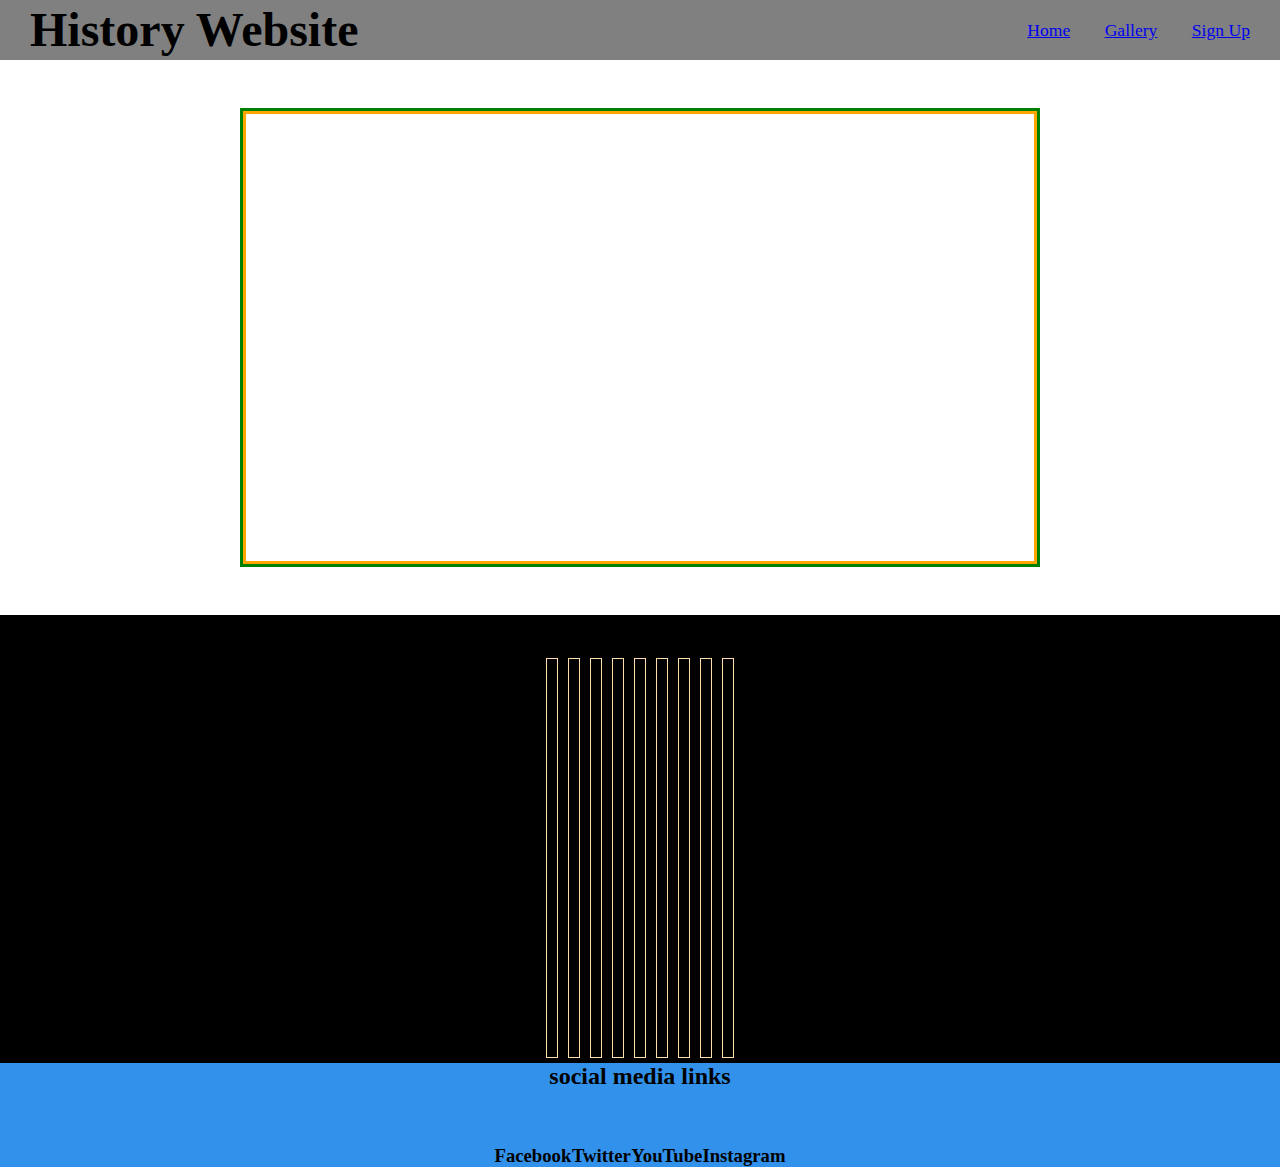
==== gallery.html @ 8246f381 "add form to signup file" ====
<!DOCTYPE html>
<html lang="en">

<head>
    <meta charset="UTF-8">
    <meta http-equiv="X-UA-Compatible" content="IE=edge">
    <meta name="viewport" content="width=device-width, initial-scale=1.0">
    <meta name="description"
        content="History of Mount Rushmore for people interested in historical facts and information">
    <meta name="keywords"
        content="history, mount rushmore, monuments, historical sites, timeline, USA, south dakota, presidents, rapid city">

    <link rel="stylesheet" href="assets/css/style.css">
    <title>History of Mount Rushmore</title>
</head>

<body>
    <header>
        <h1 id="logo">History Website</h1>
        </a>
        </div>
        <div>
            <nav>
                <ul id="menu">
                    <li>
                        <a href="index.html">Home</a>
                    </li>
                    <li>
                        <a href="gallery.html" class="active">Gallery</a>
                    </li>
                    <li>
                        <a href="signup.html">Sign Up</a>
                    </li>
                </ul>
            </nav>
        </div>
    </header>

    <section>

        <div class="video-bg">
            <div class="video">
                <iframe class="player" src="https://www.youtube.com/embed/juhjnealXxY?mute=1"
                    alt="a video with history and scenic views of Mount Rushmore" frameborder="0" allowfullscreen>
                </iframe>
            </div>
        </div>

    </section>
    <section>
        <div class="gallery">
            <img src="assets/images/gallery/george-washington-black-and-white-mount-rushmore.jpg" alt="" srcset="">
            <img src="assets/images/gallery/mount-rushmore-abraham-lincoln.jpg" alt="" srcset="">
            <img src="assets/images/gallery/mount-rushmore-during-daytime.jpg" alt="" srcset="">
            <img src="assets/images/gallery/mount-rushmore-george-washington.jpg" alt="" srcset="">
            <img src="assets/images/gallery/mount-rushmore-morning-light.jpg" alt="" srcset="">
            <img src="assets/images/gallery/Mount-rushmore-under-blue-skye.jpg" alt="" srcset="">
            <img src="assets/images/gallery/Mount-rushmore-with-black-background.jpg" alt="" srcset="">
            <img src="assets/images/gallery/mount-rushmore-with-concrete-stage-infront.jpg" alt="" srcset="">
            <img src="assets/images/gallery/mount-rushmore-zoomed-in.jpg" alt="" srcset="">

        </div>
    </section>



    <footer>
        <div class="socials">
            <h2>social media links</h2>
            <div class="icons">
                <div id="socials-name"><a href="https://facebook.com" target="_blank" rel="noopener"
                        aria-label="Visit our Facebook page (opens in a new tab)"><i
                            class="fa-brands fa-square-facebook"></i></a>
                    <h3>Facebook</h3>
                </div>
                <div id="socials-name"><a href="https://twitter.com" target="_blank" rel="noopener"
                        aria-label="Visit our Twitter page (opens in a new tab)"><i
                            class="fa-brands fa-square-twitter"></i></a>
                    <h3>Twitter</h3>
                </div>
                <div id="socials-name"><a href="https://youtube.com" target="_blank" rel="noopener"
                        aria-label="Visit our YouTube page (opens in a new tab)"><i
                            class="fa-brands fa-square-youtube"></i></a>
                    <h3>YouTube</h3>
                </div>
                <div id="socials-name"><a href="https://instagram.com" target="_blank" rel="noopener"
                        aria-label="Visit our Instagram page (opens in a new tab)"><i
                            class="fa-brands fa-square-instagram"></i></a>
                    <h3>Instagram</h3>
                </div>




            </div>
            <div class="socials-name">

            </div>
        </div>
    </footer>
    <script src="https://kit.fontawesome.com/7980054713.js" crossorigin="anonymous"></script>
</body>

</html>
---- assets/css/style.css ----
@import url('https://fonts.googleapis.com/css2?family=Lato:wght@300&family=Oswald:wght@300&display=swap');

* {
    margin: 0;
    padding: 0;
    box-sizing: border-box;
}

/* logo and menu */

header {
    background-color: grey;
    display: flex;
    flex-direction: row;
    justify-content: space-between;
}

#logo {
    margin-left: 30px;
    font-size: 300%;
}

#menu {
    font-size: 110%;
    list-style-type: none;
}

#menu li {
    display: inline-block;
    padding: auto;
    margin-right: 30px;
}

#logo,
#menu {
    line-height: 60px;
}

/* hero-image and cover text */

.hero-outer {
    height: 80vh;
    width: 100%;
    overflow: hidden;
    position: relative;
}

.hero-image {
    background: url("../images/Mount-rushmore-2.jpg") no-repeat center center;
    height: 80vh;
    width: 100%;
}

.hero-text {
    font-size: 130%;
    text-transform: capitalize;
    letter-spacing: 4px;
    width: 300px;
    height: 100px;
    padding: 0;
    padding-left: 0;
    background-color: rgba(127, 187, 48, 0.7);
    bottom: 3%;
    left: 10%;


    position: absolute;

}

/* timeline */

.timeline {
    width: 100%;
    height: auto;
    background-color: darkkhaki;
    padding: 50px 0;
    display: flex;
    place-items: center;
    flex-direction: column;
}

.timeline .heading {
    font-size: 30px;
    font-weight: 300;
    color: rgb(28, 31, 30);
    position: relative;
    text-transform: capitalize;
    margin-bottom: 60px;
}

/* timeline container */

.container {
    width: 60%;
    height: auto;
    position: relative;
}

.container ul {
    list-style-type: none;
}

.container ul li {
    width: 50%;
    height: auto;
    padding: 15px 30px;
    background-color: darksalmon;
    box-shadow: 1px 1px 25px rgba(0, 0, 0, 0.4);
    border-radius: 10px;
    margin-bottom: 45px;
}

/* TEST timeline with pictures */

.wrapper {
    display: flex;
    flex-wrap: wrap;
    max-width: 90vw;
    margin: 50px auto;
}

.box-area {
    display: flex;
    flex-wrap: nowrap;
    justify-content: center;
    width: 100%;
}

.box-date {
    background-image: linear-gradient(#000, #000);
    background-size: 1%;
    background-position: 50% 0;
    background-repeat: repeat-y;
    order: 2;
    text-align: center;
    color: rgb(133, 25, 25);
    font-size: 20px;
    flex-basis: 100px;
    margin-right: 3%;
    margin-left: 3%;
}

.box-date>span {
    font-size: 1em;
    padding: 10px;
    margin: auto;
    background: dimgray;
    border-radius: 15px;
}

.box-text {
    text-align: center;
    padding: 20px;
    color: #fff;
    order: 3;
    width: 80%;
    padding-left: 10px;
    background: deepskyblue;
    border-radius: 0 0 50px 50px;
    box-shadow: 0 15px 15px rgba(0, 0, 0, 0.5);
    margin-bottom: 3%;
}

.box-right .box-text {
    order: 1;
    padding-right: 10px;
    border-radius: 0 50px 0 50px;
    box-shadow: 0 15px 15px rgba(0, 0, 0, 0.5);
}

.box-right .custom {
    order: 3;
}

.box-text,
.custom {
    width: 40%;
}

.box-image img {
    max-width: 100%;
    border-radius: 0 50px 0 0;
}

.box-text.box-image {
    background: #000;
    border-radius: 0 50px 0 0;
    margin: 0%;
    padding-bottom: 20px;
    padding-top: 20px;
    padding-right: 20px;
}

.box-text.box-image-right {
    background: #000;
    margin: 0%;
    padding-bottom: 20px;
    padding-top: 20px;
    padding-right: 20px;
}

.box-image-right img {
    max-width: 100%;
}

/* Face History */

.face-history {
    width: 100%;
    display: flex;
    background: lightseagreen;
    flex-direction: row;
}

.face-one {
    flex: 1;
    background: lightcoral;
    padding: 30px;
    font-size: 12px;
    margin: 3px;
}

.face-two {
    flex: 1;
    background: lightgoldenrodyellow;
    padding: 30px;
    font-size: 12px;
    margin: 3px;
}

.face-three {
    flex: 1;
    background: lightgreen;
    padding: 30px;
    font-size: 12px;
    margin: 3px;
}

.face-four {
    flex: 1;
    background: lightslategray;
    padding: 30px;
    font-size: 12px;
    margin: 3px;
}

.face-history img {
    width: 100%;
}

/* Video style */

.video-bg {
    width: 100%;
    max-width: 800px;
    margin: 3em auto;
    border: 3px solid green;
}

.video {
    width: 100%;
    max-width: 100%;
    height: 0;
    padding-bottom: 56.25%;
    border: 3px solid orange;
    position: relative;
}

iframe {
    width: 100%;
    height: 100%;
    position: absolute;
    top: 0;
    left: 0;
}




/* Gallery Design */

.gallery>img {
    max-width: 400px;
    height: auto;
    object-fit: contain;
    height: 400px;
    padding: 5px;
    border: 1px solid navajowhite;
    margin: 5px;
}

.gallery {
    display: flex;
    flex-direction: row;
    width: 100%;
    flex-wrap: wrap;
    justify-content: center;
    max-height: auto;
    padding-top: 3%;
    background: black;
}

/* responsive design */



@media screen and (max-width: 950px) {
    header {
        display: flex;
        flex-direction: column;
        text-align: center;
    }

    #menu {
        line-height: 25px;
        margin-left: 30px;
    }

    #logo {
        margin-left: 0px;
    }

    .box-text {
        order: 2;
        width: 80%;
        margin-right: 0%;
    }

    .box-text.text {
        margin-bottom: 3%
    }

    .box-date {
        order: 1;
        margin-right: 0;
        margin-left: 0;
    }

    .box-right {
        order: 2;
    }

    .custom {
        display: none;
    }

    .box-area {
        justify-content: left;
        order: 5;
    }

    .box-text.box-image {
        margin-right: 0px;
    }

    .box-text.box-image-right {
        margin-right: 0px;
    }

    .box-area.box-right.box-text {
        margin-right: 0px;
    }

    .face-history {
        flex-direction: column;
    }
}




/* Navigation bar for index page */

/* footer */

footer {
    background: rgb(50, 145, 235);
}

.socials {
    text-align: center;
    width: 70%;
    margin-left: auto;
    margin-right: auto;
}

.icons i {
    font-size: 300%;
    padding: 30px;
    padding-bottom: 10px;
}

.icons {
    display: flex;
    flex-direction: row;
    justify-content: center;
    width: 100%;
    flex-wrap: wrap;
}


#socials-name {
    display: flex;
    flex-direction: column;
    justify-content: center;
}

/* sign-up page */

.form-section {
    background: url("../images/where-to-next.jpg");
    background-size: cover;
    background-position: center;
    height: 900px;
}
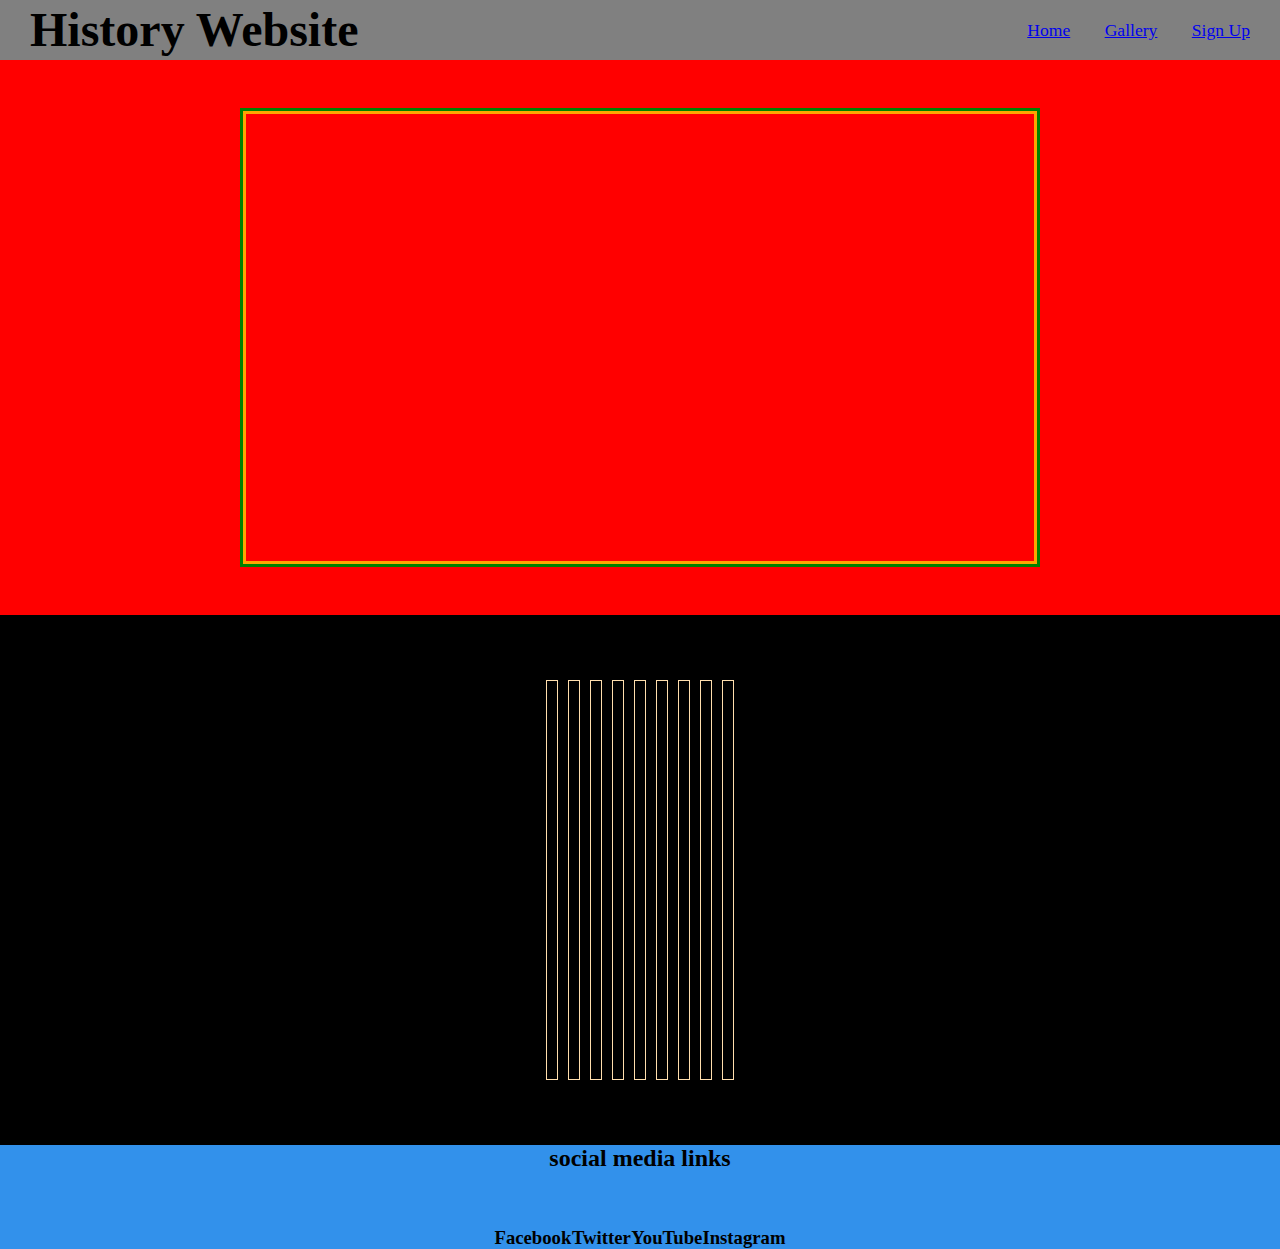
==== commit 00bfb28b: "updated structure for video on gallery page" ====
--- a/gallery.html
+++ b/gallery.html
@@ -36,7 +36,7 @@
         </div>
     </header>
 
-    <section>
+    <section class="full-bg">
 
         <div class="video-bg">
             <div class="video">
--- a/assets/css/style.css
+++ b/assets/css/style.css
@@ -62,10 +62,7 @@
     background-color: rgba(127, 187, 48, 0.7);
     bottom: 3%;
     left: 10%;
-
-
     position: absolute;
-
 }
 
 /* timeline */
@@ -250,6 +247,18 @@
 }
 
 /* Video style */
+/* background: red
+    display: flex
+    justify-content: center; */
+
+    /* or just background red and padding 1% */
+    
+
+.full-bg {
+    background: red;
+    display: flex;
+    justify-content: center;
+}
 
 .video-bg {
     width: 100%;
@@ -293,12 +302,10 @@
 .gallery {
     display: flex;
     flex-direction: row;
-    width: 100%;
     flex-wrap: wrap;
     justify-content: center;
-    max-height: auto;
-    padding-top: 3%;
     background: black;
+    padding: 60px;
 }
 
 /* responsive design */
@@ -409,8 +416,35 @@
 /* sign-up page */
 
 .form-section {
-    background: url("../images/where-to-next.jpg");
-    background-size: cover;
-    background-position: center;
-    height: 900px;
+    background-color: bisque;
+    height: 70vh;
+    width: 100%;
+    display: flex;
+    justify-content: center;
+    align-content: center;
+    
+}
+
+.signup-form {
+    
+    color: #fff;
+    background-color: rgba(255, 160, 122, 0.6);
+    padding: 30px;
+    display:flex;
+    flex-direction: column;
+    justify-content: center;
+    margin: 3rem;
+
+}
+
+.text-input {
+    margin-bottom: 10px;
+    display: flex;
+    flex-direction: column;
+}
+
+
+
+form div {
+    margin: 30px;
 }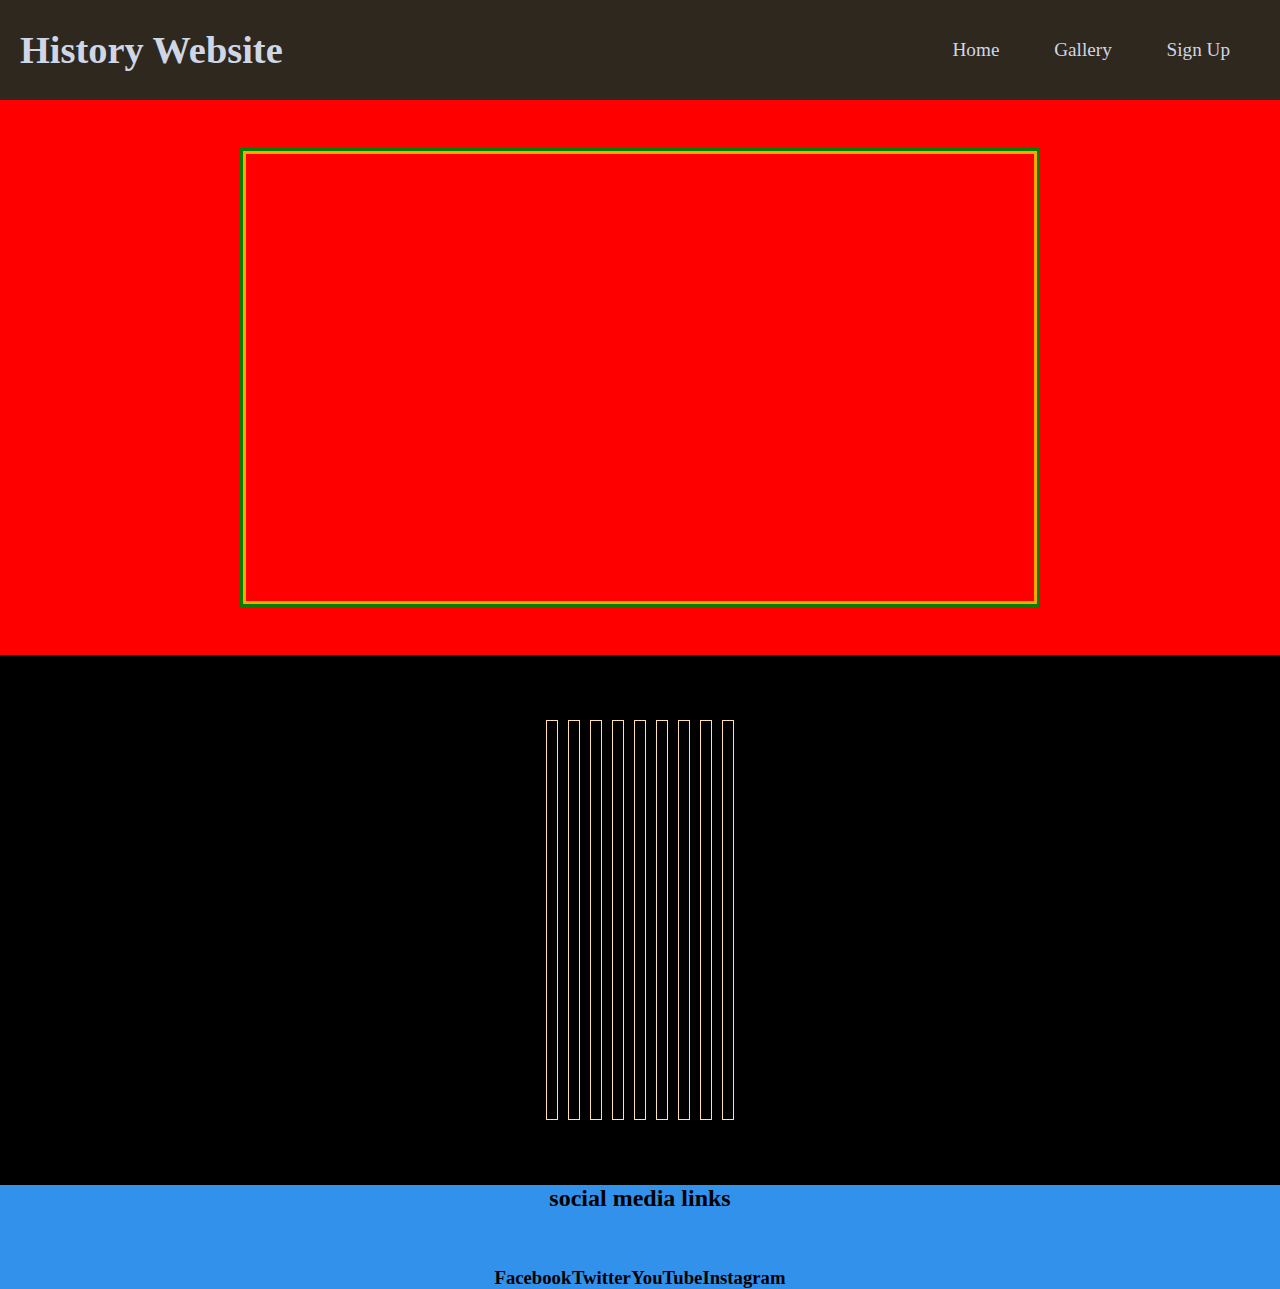
==== commit 1193b3d1: "updated header on all files" ====
--- a/gallery.html
+++ b/gallery.html
@@ -16,8 +16,10 @@
 
 <body>
     <header>
-        <h1 id="logo">History Website</h1>
-        </a>
+        <div>
+
+            <h1 id="logo">History Website</h1>
+
         </div>
         <div>
             <nav>
--- a/assets/css/style.css
+++ b/assets/css/style.css
@@ -9,19 +9,19 @@
 /* logo and menu */
 
 header {
-    background-color: grey;
+    background-color: rgb(47,40,30);
     display: flex;
     flex-direction: row;
     justify-content: space-between;
+    align-items: center;
 }
 
 #logo {
-    margin-left: 30px;
-    font-size: 300%;
+    padding: 10px;
+    color: rgb(207,214,229);
 }
 
 #menu {
-    font-size: 110%;
     list-style-type: none;
 }
 
@@ -34,6 +34,23 @@
 #logo,
 #menu {
     line-height: 60px;
+}
+
+nav a {
+    text-decoration: none;
+    color: rgb(207,214,229);
+    padding: 10px;
+}
+
+nav a:hover {
+    background-color: rgb(207,214,229);
+    color: rgb(47,40,30);
+    padding: 10px;
+}
+
+header div {
+    font-size: 1.2em;
+    margin: 10px;
 }
 
 /* hero-image and cover text */
@@ -204,42 +221,20 @@
 /* Face History */
 
 .face-history {
-    width: 100%;
     display: flex;
     background: lightseagreen;
     flex-direction: row;
-}
-
-.face-one {
-    flex: 1;
-    background: lightcoral;
-    padding: 30px;
-    font-size: 12px;
-    margin: 3px;
-}
-
-.face-two {
-    flex: 1;
-    background: lightgoldenrodyellow;
-    padding: 30px;
-    font-size: 12px;
-    margin: 3px;
-}
-
-.face-three {
-    flex: 1;
-    background: lightgreen;
-    padding: 30px;
-    font-size: 12px;
-    margin: 3px;
-}
-
-.face-four {
+    flex-wrap: wrap;
+}
+
+.faces {
     flex: 1;
     background: lightslategray;
     padding: 30px;
     font-size: 12px;
-    margin: 3px;
+    margin: 30px;
+    margin: 10px;
+    border: 5px solid;
 }
 
 .face-history img {
@@ -247,12 +242,6 @@
 }
 
 /* Video style */
-/* background: red
-    display: flex
-    justify-content: center; */
-
-    /* or just background red and padding 1% */
-    
 
 .full-bg {
     background: red;
@@ -312,6 +301,173 @@
 
 
 
+
+
+
+
+
+/* Navigation bar for index page */
+
+/* footer */
+
+footer {
+    background: rgb(50, 145, 235);
+}
+
+.socials {
+    text-align: center;
+    width: 70%;
+    margin-left: auto;
+    margin-right: auto;
+}
+
+.icons i {
+    font-size: 300%;
+    padding: 30px;
+    padding-bottom: 10px;
+}
+
+.icons {
+    display: flex;
+    flex-direction: row;
+    justify-content: center;
+    width: 100%;
+    flex-wrap: wrap;
+}
+
+
+#socials-name {
+    display: flex;
+    flex-direction: column;
+    justify-content: center;
+}
+
+/* sign-up page */
+
+#signup-page, #thank-you-page {
+    height: auto;
+    background: burlywood;
+    display: flex;
+    justify-content: center;
+    align-items: center;
+    /*overflow: scroll; */
+}
+.signup-form, .thank-you {
+    background-color: lightgrey;
+    flex: 1;
+    max-width: 600px;
+    border-radius: 10px;
+    border: 1px solid rgb(77, 26, 26);
+    margin-top: 50px;
+    margin-bottom: 50px;
+}
+
+.signup-heading, .thank-heading{
+    padding: 15px 0;
+    border-bottom: 1px solid #d41212;
+    
+}
+
+.signup-heading h2, .thank-heading h2 {
+    font-size: 28px;
+    text-align: center;
+    color: rgb(37, 30, 105);
+}
+
+.row {
+    display: flex;
+    flex-direction: row;
+}
+
+.user-input {
+    flex: 1;
+    display: flex;
+    flex-direction: column;
+    margin: 10px 5px;
+}
+
+label {
+    color: #475e58;
+    font-size: 17px;
+    font-weight: 500;
+}
+
+.user-input input {
+    font-size: 18px;
+    height: 34px;
+    padding-left: 10px;
+    padding-right: 10px;
+    color: #666;
+    border: 1px solid #d6d6d6;
+    border-radius: 4px;
+    background: white;
+    outline: none;
+}
+
+.form-body {
+    background: white;
+    padding: 5px 10px;
+}
+
+.radio-group {
+    display: flex;
+    justify-content: space-around;
+    margin-top: 10px;
+}
+
+.radio-group input {
+    height: auto;
+    margin-right: 3px;
+    cursor: pointer;
+}
+
+.radio-group label {
+    color: #666;
+    cursor: pointer;
+}
+
+label.tour {
+    text-decoration: underline;
+    display: flex;
+    justify-content: center;
+    font-size: 24px;
+    padding-top: 10px;
+}
+
+.form-footer {
+    display: flex;
+    justify-content: center;
+    background-color: lightgrey;
+    border-top: 1px solid #d41212;
+    border-radius: 0px 0px 10px 10px;
+}
+
+.btn {
+    padding: 10px 20px;
+    background-color: #1bba93;
+    font-size: 17px;
+    border: none;
+    border-radius: 10px;
+    color: #bcf5e7;
+    cursor: pointer;
+    margin: 10px;
+    width: 100%;
+}
+
+.thank-you-text {
+    display: flex;
+    justify-content: center;
+}
+
+
+
+.thank-you {
+    display: flex;
+    flex-direction: column;
+}
+
+
+
 @media screen and (max-width: 950px) {
     header {
         display: flex;
@@ -372,79 +528,21 @@
     .face-history {
         flex-direction: column;
     }
-}
-
-
-
-
-/* Navigation bar for index page */
-
-/* footer */
-
-footer {
-    background: rgb(50, 145, 235);
-}
-
-.socials {
-    text-align: center;
-    width: 70%;
-    margin-left: auto;
-    margin-right: auto;
-}
-
-.icons i {
-    font-size: 300%;
+    .row {
+        flex-direction: column;
+    }
+    .radio-group {
+        flex-direction: column;
+        align-items: center;
+    }
+    .faces {
+        flex: 1;
+    background: lightslategray;
     padding: 30px;
-    padding-bottom: 10px;
-}
-
-.icons {
-    display: flex;
-    flex-direction: row;
-    justify-content: center;
-    width: 100%;
-    flex-wrap: wrap;
-}
-
-
-#socials-name {
-    display: flex;
-    flex-direction: column;
-    justify-content: center;
-}
-
-/* sign-up page */
-
-.form-section {
-    background-color: bisque;
-    height: 70vh;
-    width: 100%;
-    display: flex;
-    justify-content: center;
-    align-content: center;
-    
-}
-
-.signup-form {
-    
-    color: #fff;
-    background-color: rgba(255, 160, 122, 0.6);
-    padding: 30px;
-    display:flex;
-    flex-direction: column;
-    justify-content: center;
-    margin: 3rem;
-
-}
-
-.text-input {
-    margin-bottom: 10px;
-    display: flex;
-    flex-direction: column;
-}
-
-
-
-form div {
+    font-size: 12px;
     margin: 30px;
+    margin-right: 10%;
+    margin-left: 10%;
+    border: 5px solid;
+    }
 }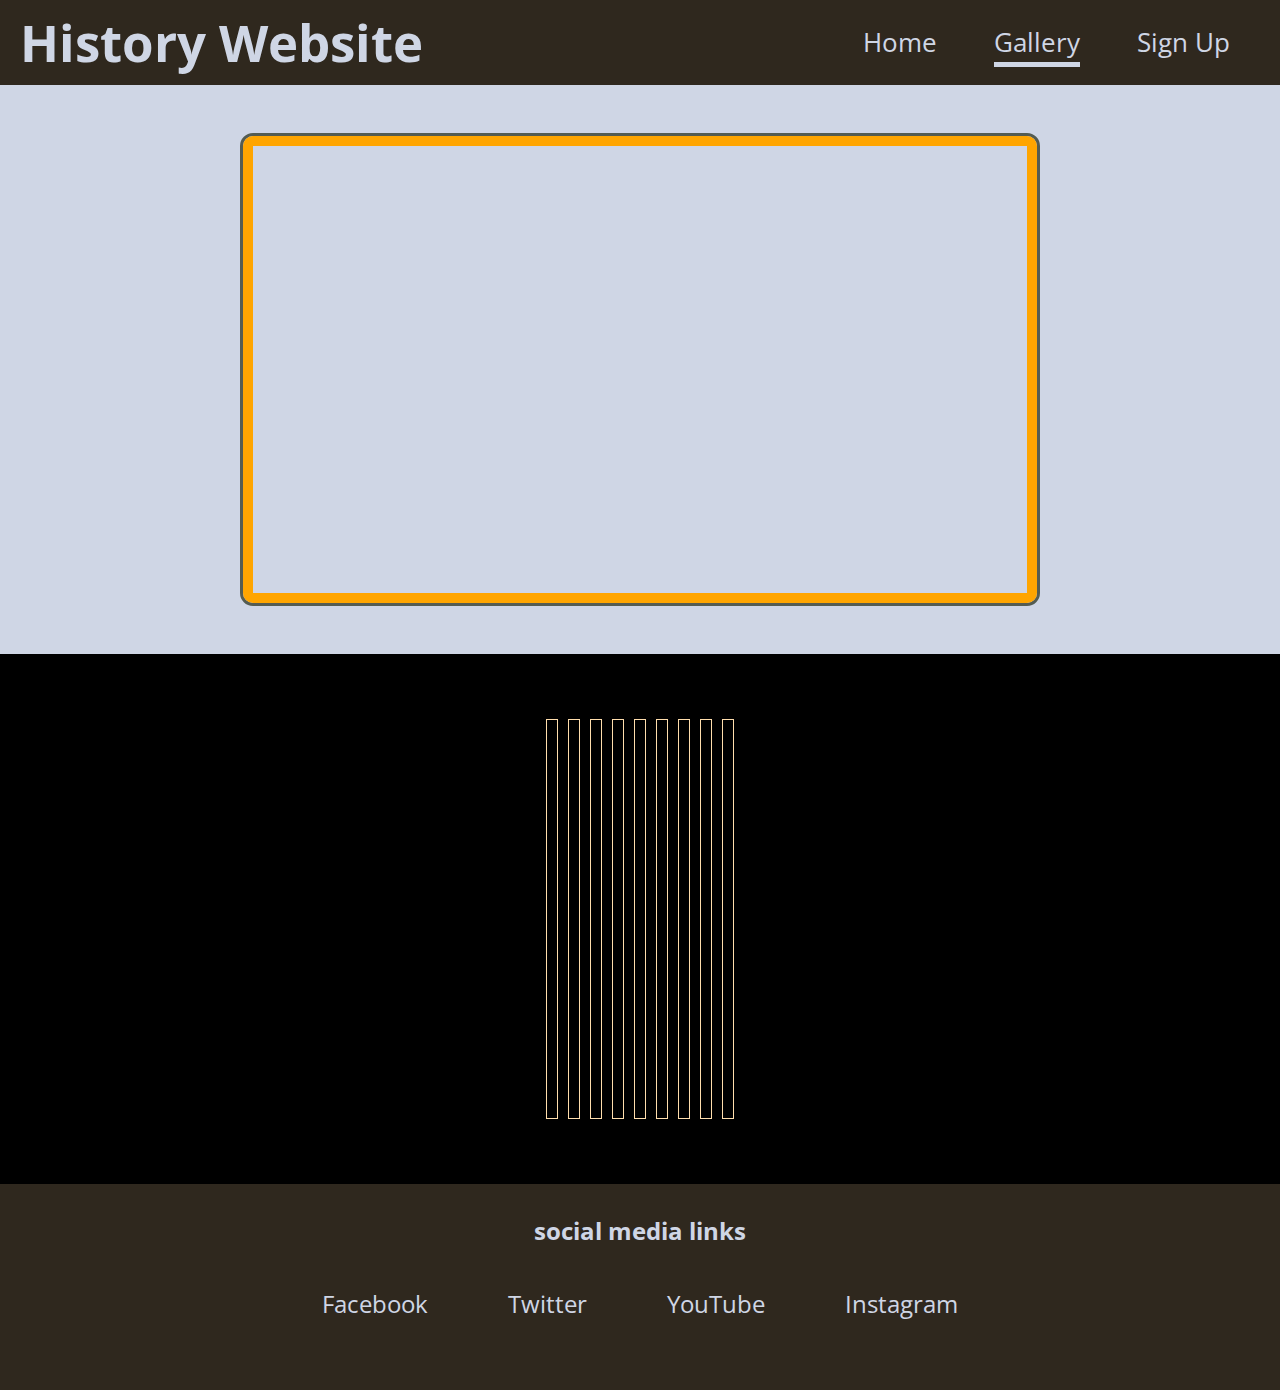
==== commit 9d53f583: "updated footer" ====
--- a/gallery.html
+++ b/gallery.html
@@ -68,35 +68,27 @@
 
     <footer>
         <div class="socials">
-            <h2>social media links</h2>
+           <div><h2>social media links</h2></div> 
             <div class="icons">
-                <div id="socials-name"><a href="https://facebook.com" target="_blank" rel="noopener"
-                        aria-label="Visit our Facebook page (opens in a new tab)"><i
-                            class="fa-brands fa-square-facebook"></i></a>
-                    <h3>Facebook</h3>
+                <div class="socials-name"><a href="https://facebook.com" target="_blank" rel="noopener"
+                        aria-label="Visit our Facebook page (opens in a new tab)"><i class="fa-brands fa-facebook"></i><div>Facebook</div></a>
+                        
                 </div>
-                <div id="socials-name"><a href="https://twitter.com" target="_blank" rel="noopener"
+                <div class="socials-name"><a href="https://twitter.com" target="_blank" rel="noopener"
                         aria-label="Visit our Twitter page (opens in a new tab)"><i
-                            class="fa-brands fa-square-twitter"></i></a>
-                    <h3>Twitter</h3>
+                            class="fa-brands fa-twitter"></i><div>Twitter</div></a>
+                           
                 </div>
-                <div id="socials-name"><a href="https://youtube.com" target="_blank" rel="noopener"
+                <div class="socials-name"><a href="https://youtube.com" target="_blank" rel="noopener"
                         aria-label="Visit our YouTube page (opens in a new tab)"><i
-                            class="fa-brands fa-square-youtube"></i></a>
-                    <h3>YouTube</h3>
+                            class="fa-brands fa-youtube"></i><div>YouTube</div></a>
+                            
                 </div>
-                <div id="socials-name"><a href="https://instagram.com" target="_blank" rel="noopener"
+                <div class="socials-name"><a href="https://instagram.com" target="_blank" rel="noopener"
                         aria-label="Visit our Instagram page (opens in a new tab)"><i
-                            class="fa-brands fa-square-instagram"></i></a>
-                    <h3>Instagram</h3>
+                            class="fa-brands fa-instagram"></i><div>Instagram</div></a>
+                            
                 </div>
-
-
-
-
-            </div>
-            <div class="socials-name">
-
             </div>
         </div>
     </footer>
--- a/assets/css/style.css
+++ b/assets/css/style.css
@@ -1,24 +1,34 @@
-@import url('https://fonts.googleapis.com/css2?family=Lato:wght@300&family=Oswald:wght@300&display=swap');
+@import url('https://fonts.googleapis.com/css2?family=Open+Sans:wght@300&display=swap');
 
 * {
     margin: 0;
     padding: 0;
     box-sizing: border-box;
-}
-
+    font-family: 'Open Sans', sans-serif;
+
+}
+section {
+    background-color: rgb(175,157,140);
+}
 /* logo and menu */
 
 header {
-    background-color: rgb(47,40,30);
+    background-color: rgb(47, 40, 30);
     display: flex;
     flex-direction: row;
     justify-content: space-between;
     align-items: center;
+    color: rgb(207,214,229);
 }
 
 #logo {
     padding: 10px;
-    color: rgb(207,214,229);
+    color: rgb(207, 214, 229);
+}
+
+a.active {
+    text-decoration: underline 5px;
+    text-underline-offset: 10px;
 }
 
 #menu {
@@ -33,30 +43,32 @@
 
 #logo,
 #menu {
-    line-height: 60px;
+    line-height: 45px;
 }
 
 nav a {
     text-decoration: none;
-    color: rgb(207,214,229);
+    color: rgb(207, 214, 229);
     padding: 10px;
 }
 
 nav a:hover {
-    background-color: rgb(207,214,229);
-    color: rgb(47,40,30);
+    background-color: rgb(207, 214, 229);
+    color: rgb(47, 40, 30);
     padding: 10px;
 }
 
+
+
 header div {
-    font-size: 1.2em;
+    font-size: 1.6rem;
     margin: 10px;
 }
 
 /* hero-image and cover text */
 
 .hero-outer {
-    height: 80vh;
+    height: 85vh;
     width: 100%;
     overflow: hidden;
     position: relative;
@@ -64,8 +76,8 @@
 
 .hero-image {
     background: url("../images/Mount-rushmore-2.jpg") no-repeat center center;
-    height: 80vh;
-    width: 100%;
+    height: 100%;
+    
 }
 
 .hero-text {
@@ -82,159 +94,117 @@
     position: absolute;
 }
 
-/* timeline */
+/* timeline v2 */
+
+.timeline-header, .president-heading {
+    color: rgb(207, 214, 229);
+    padding: 30px;
+    text-align: center;
+    background: rgb(47, 40, 30);
+    text-transform: capitalize;
+}
 
 .timeline {
-    width: 100%;
-    height: auto;
-    background-color: darkkhaki;
-    padding: 50px 0;
-    display: flex;
-    place-items: center;
+    display: flex;
     flex-direction: column;
-}
-
-.timeline .heading {
-    font-size: 30px;
-    font-weight: 300;
-    color: rgb(28, 31, 30);
-    position: relative;
-    text-transform: capitalize;
-    margin-bottom: 60px;
-}
-
-/* timeline container */
-
-.container {
-    width: 60%;
-    height: auto;
-    position: relative;
-}
-
-.container ul {
-    list-style-type: none;
-}
-
-.container ul li {
-    width: 50%;
-    height: auto;
-    padding: 15px 30px;
-    background-color: darksalmon;
-    box-shadow: 1px 1px 25px rgba(0, 0, 0, 0.4);
-    border-radius: 10px;
-    margin-bottom: 45px;
-}
-
-/* TEST timeline with pictures */
-
-.wrapper {
-    display: flex;
-    flex-wrap: wrap;
-    max-width: 90vw;
-    margin: 50px auto;
-}
-
-.box-area {
-    display: flex;
-    flex-wrap: nowrap;
-    justify-content: center;
-    width: 100%;
-}
-
-.box-date {
+    padding: 3% 3% 10% 3%;
+    text-align: center;
+    background-color: rgb(175,157,140);
+}
+
+.timeline-row {
+    display: flex;
+    flex-direction: row;
+    width: 100%;
+}
+
+.box-left.empty,
+.box-right.empty {
+    background-color: rgb(175,157,140);
+    border: none;
+}
+
+.box-left {
+    order: 1;
+    padding: 3%;
+    background-color: rgb(207,214,229);
+    width: 45%;
+    border-radius: 50px 0px 50px 50px;
+    border: 2px solid;
+}
+
+.box-middle {
+    order: 2;
     background-image: linear-gradient(#000, #000);
     background-size: 1%;
     background-position: 50% 0;
     background-repeat: repeat-y;
-    order: 2;
-    text-align: center;
-    color: rgb(133, 25, 25);
-    font-size: 20px;
-    flex-basis: 100px;
-    margin-right: 3%;
-    margin-left: 3%;
-}
-
-.box-date>span {
-    font-size: 1em;
+    flex-grow: 1;
+    text-align: center;
+}
+
+.box-middle>span {
     padding: 10px;
-    margin: auto;
     background: dimgray;
     border-radius: 15px;
-}
-
-.box-text {
-    text-align: center;
-    padding: 20px;
-    color: #fff;
+    margin: auto;
+    text-align: center;
+}
+
+.box-right {
     order: 3;
-    width: 80%;
-    padding-left: 10px;
-    background: deepskyblue;
-    border-radius: 0 0 50px 50px;
-    box-shadow: 0 15px 15px rgba(0, 0, 0, 0.5);
-    margin-bottom: 3%;
-}
-
-.box-right .box-text {
-    order: 1;
-    padding-right: 10px;
-    border-radius: 0 50px 0 50px;
-    box-shadow: 0 15px 15px rgba(0, 0, 0, 0.5);
-}
-
-.box-right .custom {
-    order: 3;
-}
-
-.box-text,
-.custom {
-    width: 40%;
-}
-
-.box-image img {
+    padding: 3%;
+    background-color: rgb(207,214,229);
+    width: 45%;
+    border-radius: 0px 50px 50px 50px;
+    border: 2px solid;
+}
+
+.timeline img, .face-history img {
     max-width: 100%;
-    border-radius: 0 50px 0 0;
-}
-
-.box-text.box-image {
-    background: #000;
-    border-radius: 0 50px 0 0;
-    margin: 0%;
-    padding-bottom: 20px;
-    padding-top: 20px;
-    padding-right: 20px;
-}
-
-.box-text.box-image-right {
-    background: #000;
-    margin: 0%;
-    padding-bottom: 20px;
-    padding-top: 20px;
-    padding-right: 20px;
-}
-
-.box-image-right img {
-    max-width: 100%;
-}
-
-/* Face History */
-
+    border: 1px solid;
+}
+
+.timeline h3, .face-history h3 {
+    font-size: 1.3rem;
+    text-decoration: underline;
+    margin-bottom: 10px;
+    text-transform: capitalize;
+    color: black;
+}
+
+.timeline p, .face-history p {
+    color: black;
+}
+
+/* the four presidents */
+
+#the-four-presidents {
+    background-color: rgb(175,157,140);
+    padding-top: 5%;
+}
+.president-heading {
+    margin: 0 5%;
+    border-radius: 50px;
+    border: 10px solid rgb(84,92,82);
+}
 .face-history {
     display: flex;
-    background: lightseagreen;
+    background: rgb(175,157,140);
     flex-direction: row;
     flex-wrap: wrap;
+    justify-content: center;
+    text-align: center;
+    padding-bottom: 3%;
 }
 
 .faces {
-    flex: 1;
-    background: lightslategray;
-    padding: 30px;
-    font-size: 12px;
-    margin: 30px;
+    background: rgb(207,214,229);
+    padding: 3%;
     margin: 10px;
-    border: 5px solid;
+    border: 2px solid;
+    width: 40%;
+    border-radius: 50px;
 }
 
 .face-history img {
@@ -244,7 +214,7 @@
 /* Video style */
 
 .full-bg {
-    background: red;
+    background: rgb(207,214,229);
     display: flex;
     justify-content: center;
 }
@@ -253,7 +223,8 @@
     width: 100%;
     max-width: 800px;
     margin: 3em auto;
-    border: 3px solid green;
+    border: 3px solid rgb(84, 92, 82);
+    border-radius: 13px;
 }
 
 .video {
@@ -261,8 +232,9 @@
     max-width: 100%;
     height: 0;
     padding-bottom: 56.25%;
-    border: 3px solid orange;
+    border: 10px solid orange;
     position: relative;
+    border-radius: 10px;
 }
 
 iframe {
@@ -297,54 +269,58 @@
     padding: 60px;
 }
 
-/* responsive design */
-
-
-
-
-
-
-
-
-/* Navigation bar for index page */
 
 /* footer */
 
 footer {
-    background: rgb(50, 145, 235);
-}
-
-.socials {
-    text-align: center;
-    width: 70%;
-    margin-left: auto;
-    margin-right: auto;
-}
-
-.icons i {
-    font-size: 300%;
+    background-color: rgb(47, 40, 30);
+    color: rgb(207,214,229);
     padding: 30px;
-    padding-bottom: 10px;
-}
-
-.icons {
-    display: flex;
-    flex-direction: row;
-    justify-content: center;
-    width: 100%;
-    flex-wrap: wrap;
-}
-
-
-#socials-name {
-    display: flex;
-    flex-direction: column;
-    justify-content: center;
-}
+}
+
+footer h2, .icons {
+    display: flex;
+    justify-content: center;
+}
+
+.socials-name {
+    text-align: center;
+    margin: 30px;
+    padding: 10px;
+    color: rgb(207,214,229);
+}
+
+.socials-name a {
+    text-decoration: none;
+    color: rgb(207,214,229);
+    font-size: x-large;
+}
+
+.socials-name:hover {
+    background-color: rgb(207,214,229);
+}
+.socials-name:hover a {
+    color: rgb(47, 40, 30);
+}
+
+
+
+
+
+
+
+
+
+
+
+
+
+
 
 /* sign-up page */
 
-#signup-page, #thank-you-page {
+#signup-page,
+#thank-you-page {
     height: auto;
     background: burlywood;
     display: flex;
@@ -352,7 +328,9 @@
     align-items: center;
     /*overflow: scroll; */
 }
-.signup-form, .thank-you {
+
+.signup-form,
+.thank-you {
     background-color: lightgrey;
     flex: 1;
     max-width: 600px;
@@ -362,13 +340,15 @@
     margin-bottom: 50px;
 }
 
-.signup-heading, .thank-heading{
+.signup-heading,
+.thank-heading {
     padding: 15px 0;
     border-bottom: 1px solid #d41212;
-    
-}
-
-.signup-heading h2, .thank-heading h2 {
+
+}
+
+.signup-heading h2,
+.thank-heading h2 {
     font-size: 28px;
     text-align: center;
     color: rgb(37, 30, 105);
@@ -473,76 +453,70 @@
         display: flex;
         flex-direction: column;
         text-align: center;
-    }
-
-    #menu {
-        line-height: 25px;
-        margin-left: 30px;
-    }
+        padding-bottom: 10px;
+    }
+
+    
 
     #logo {
         margin-left: 0px;
     }
 
-    .box-text {
-        order: 2;
-        width: 80%;
-        margin-right: 0%;
-    }
-
-    .box-text.text {
-        margin-bottom: 3%
-    }
-
-    .box-date {
-        order: 1;
-        margin-right: 0;
-        margin-left: 0;
-    }
-
+    .empty {
+        display: none;
+    }
+
+    .box-middle {
+        order: -1;
+    }
+
+    .box-left {
+        border-radius: 0px 50px 50px 50px;
+    }
+
+    .box-left,
     .box-right {
-        order: 2;
-    }
-
-    .custom {
-        display: none;
-    }
-
-    .box-area {
-        justify-content: left;
-        order: 5;
-    }
-
-    .box-text.box-image {
-        margin-right: 0px;
-    }
-
-    .box-text.box-image-right {
-        margin-right: 0px;
-    }
-
-    .box-area.box-right.box-text {
-        margin-right: 0px;
+        flex-grow: 9;
+        margin-bottom: 3%;
+    }
+
+    .timeline {
+        align-items: center;
     }
 
     .face-history {
         flex-direction: column;
-    }
-    .row {
-        flex-direction: column;
-    }
+        align-content: center;
+    }
+
     .radio-group {
         flex-direction: column;
         align-items: center;
     }
+
     .faces {
-        flex: 1;
-    background: lightslategray;
-    padding: 30px;
-    font-size: 12px;
-    margin: 30px;
-    margin-right: 10%;
-    margin-left: 10%;
-    border: 5px solid;
-    }
-}+        width: 80%;
+    }
+
+    footer .icons {
+        flex-direction: column;
+    }
+
+    #menu {
+        display: flex;
+        flex-direction: row;
+        flex-wrap: wrap;
+        justify-content:center ;
+    }
+    #menu li {
+        margin-right: 0px;
+    }
+    #header {
+        margin: auto;
+    }
+
+    .timeline-row p, face-history {
+        padding-left: 5px;
+        padding-right: 5px;
+    }
+}
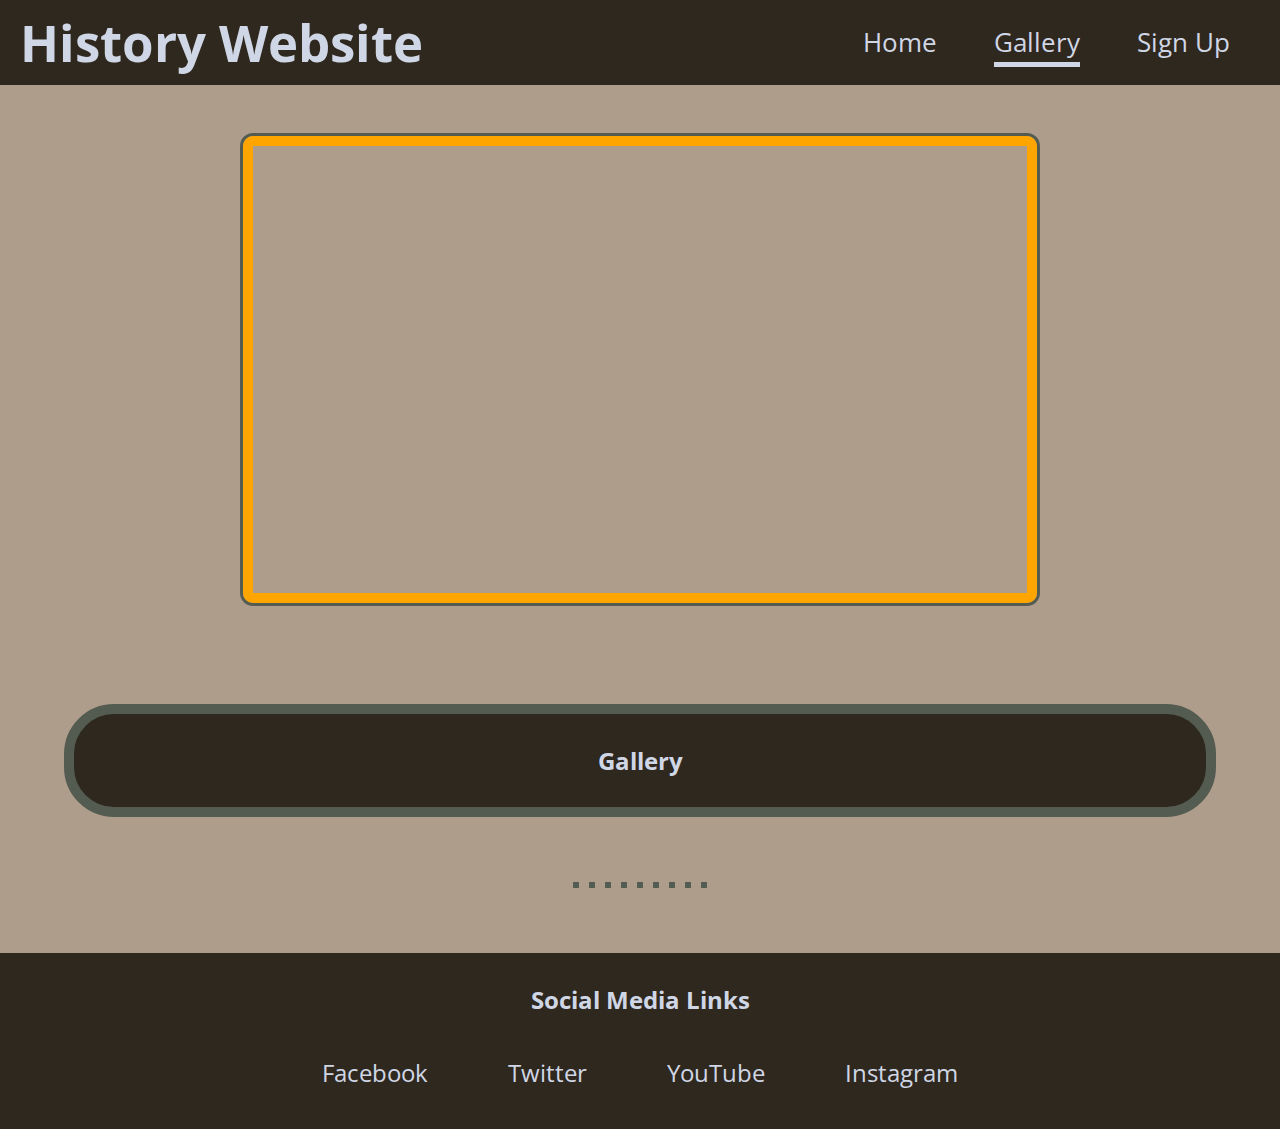
==== commit c050484b: "updating CSS on gallery page, footer, and started on signup page" ====
--- a/gallery.html
+++ b/gallery.html
@@ -50,6 +50,9 @@
 
     </section>
     <section>
+        <div class="gallery-heading">
+            <h2>gallery</h2>
+        </div>
         <div class="gallery">
             <img src="assets/images/gallery/george-washington-black-and-white-mount-rushmore.jpg" alt="" srcset="">
             <img src="assets/images/gallery/mount-rushmore-abraham-lincoln.jpg" alt="" srcset="">
--- a/assets/css/style.css
+++ b/assets/css/style.css
@@ -88,7 +88,7 @@
     height: 100px;
     padding: 0;
     padding-left: 0;
-    background-color: rgba(127, 187, 48, 0.7);
+    background-color: rgba(144, 103, 77, 0.7);
     bottom: 3%;
     left: 10%;
     position: absolute;
@@ -96,7 +96,7 @@
 
 /* timeline v2 */
 
-.timeline-header, .president-heading {
+.timeline-header, .president-heading, .gallery-heading {
     color: rgb(207, 214, 229);
     padding: 30px;
     text-align: center;
@@ -183,7 +183,7 @@
     background-color: rgb(175,157,140);
     padding-top: 5%;
 }
-.president-heading {
+.president-heading, .gallery-heading {
     margin: 0 5%;
     border-radius: 50px;
     border: 10px solid rgb(84,92,82);
@@ -214,9 +214,10 @@
 /* Video style */
 
 .full-bg {
-    background: rgb(207,214,229);
-    display: flex;
-    justify-content: center;
+    background-color: rgb(175,157,140);
+    display: flex;
+    justify-content: center;
+    padding-bottom: 50px;
 }
 
 .video-bg {
@@ -250,14 +251,17 @@
 
 /* Gallery Design */
 
+.gallery.heading {
+    padding-top: 50px;
+
+}
 .gallery>img {
     max-width: 400px;
     height: auto;
     object-fit: contain;
-    height: 400px;
-    padding: 5px;
-    border: 1px solid navajowhite;
+    height: auto;
     margin: 5px;
+    border: 3px solid rgb(84, 92, 82);
 }
 
 .gallery {
@@ -265,8 +269,9 @@
     flex-direction: row;
     flex-wrap: wrap;
     justify-content: center;
-    background: black;
+    /* background: black; */
     padding: 60px;
+    background-color: rgb(175,157,140);
 }
 
 
@@ -275,12 +280,13 @@
 footer {
     background-color: rgb(47, 40, 30);
     color: rgb(207,214,229);
-    padding: 30px;
+    padding-top: 30px;
 }
 
 footer h2, .icons {
     display: flex;
     justify-content: center;
+    text-transform: capitalize;
 }
 
 .socials-name {
@@ -322,7 +328,7 @@
 #signup-page,
 #thank-you-page {
     height: auto;
-    background: burlywood;
+    background-color: rgb(175,157,140);
     display: flex;
     justify-content: center;
     align-items: center;
@@ -331,11 +337,11 @@
 
 .signup-form,
 .thank-you {
-    background-color: lightgrey;
+    background-color: rgb(47, 40, 30);
     flex: 1;
     max-width: 600px;
     border-radius: 10px;
-    border: 1px solid rgb(77, 26, 26);
+    border: 5px solid rgb(84, 92, 82);
     margin-top: 50px;
     margin-bottom: 50px;
 }
@@ -343,7 +349,7 @@
 .signup-heading,
 .thank-heading {
     padding: 15px 0;
-    border-bottom: 1px solid #d41212;
+    border-bottom: 3px solid rgb(84, 92, 82);
 
 }
 
@@ -351,7 +357,7 @@
 .thank-heading h2 {
     font-size: 28px;
     text-align: center;
-    color: rgb(37, 30, 105);
+    color: rgb(207,214,229);
 }
 
 .row {
@@ -419,7 +425,7 @@
     justify-content: center;
     background-color: lightgrey;
     border-top: 1px solid #d41212;
-    border-radius: 0px 0px 10px 10px;
+    border-radius: 0px 0px 5px 5px;
 }
 
 .btn {
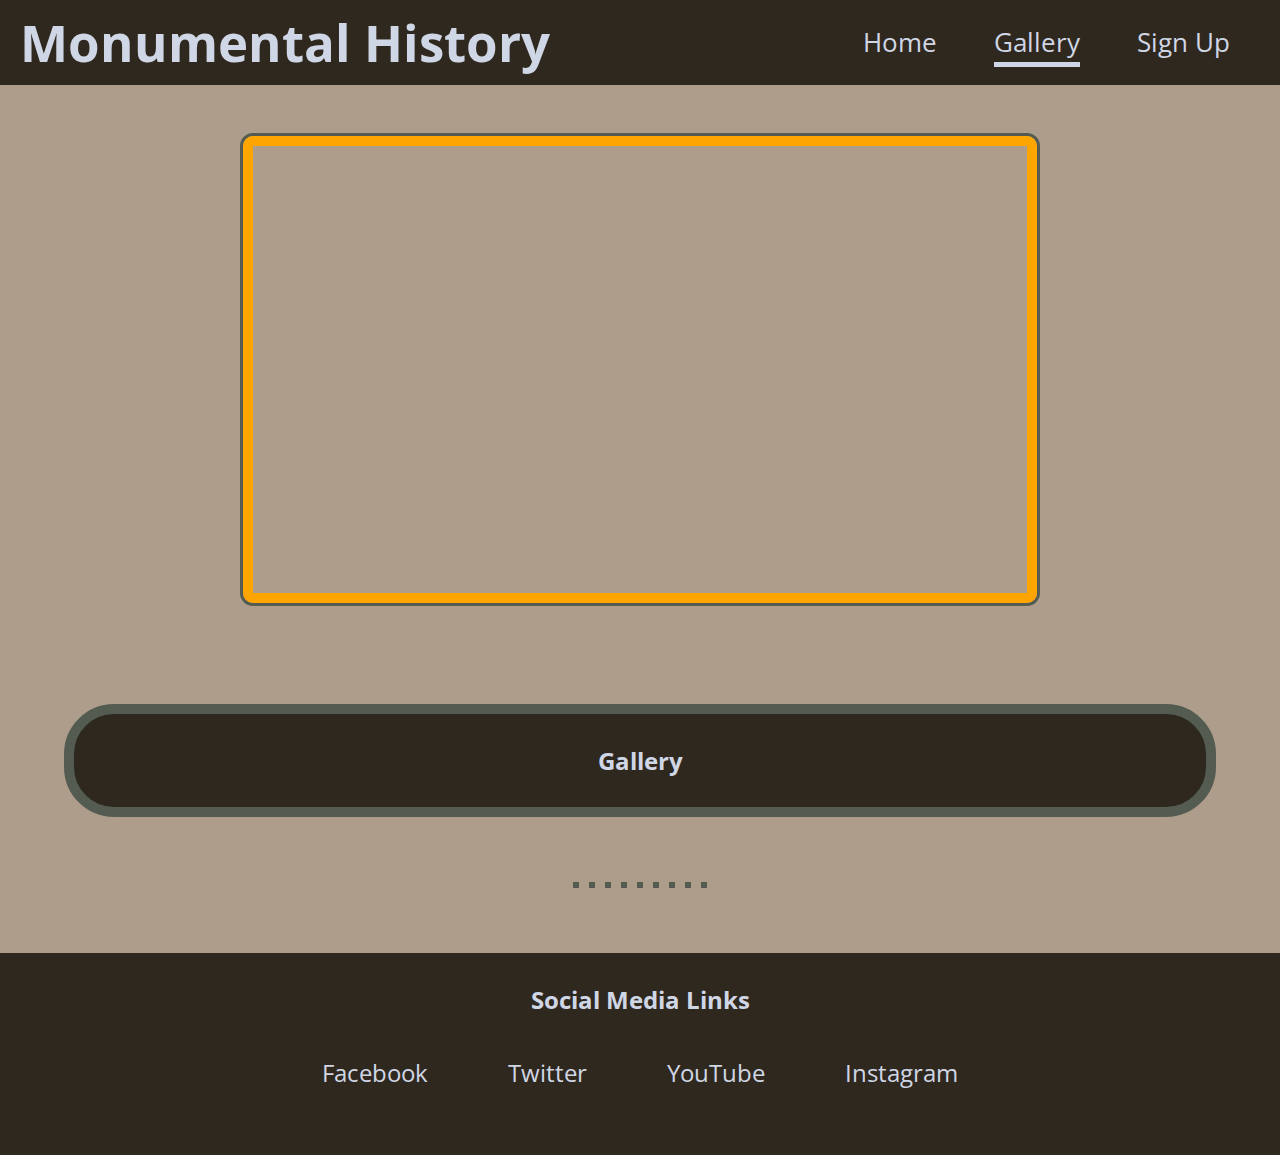
==== commit 3435d9a6: "completed thank you page, updated css on index page" ====
--- a/gallery.html
+++ b/gallery.html
@@ -18,7 +18,7 @@
     <header>
         <div>
 
-            <h1 id="logo">History Website</h1>
+            <h1 id="logo"><i class="fa-sharp fa-solid fa-landmark"></i> Monumental History </h1>
 
         </div>
         <div>
--- a/assets/css/style.css
+++ b/assets/css/style.css
@@ -83,15 +83,14 @@
 .hero-text {
     font-size: 130%;
     text-transform: capitalize;
-    letter-spacing: 4px;
-    width: 300px;
-    height: 100px;
-    padding: 0;
-    padding-left: 0;
     background-color: rgba(144, 103, 77, 0.7);
-    bottom: 3%;
-    left: 10%;
+    top: 10%;
+    right: 5%;
     position: absolute;
+    padding: 50px;
+    border: 4px solid black;
+    color: black;
+    border-radius: 10px;
 }
 
 /* timeline v2 */
@@ -107,7 +106,7 @@
 .timeline {
     display: flex;
     flex-direction: column;
-    padding: 3% 3% 10% 3%;
+    padding: 5% 3% 10% 3%;
     text-align: center;
     background-color: rgb(175,157,140);
 }
@@ -136,7 +135,7 @@
 .box-middle {
     order: 2;
     background-image: linear-gradient(#000, #000);
-    background-size: 1%;
+    background-size: 2%;
     background-position: 50% 0;
     background-repeat: repeat-y;
     flex-grow: 1;
@@ -144,11 +143,13 @@
 }
 
 .box-middle>span {
-    padding: 10px;
-    background: dimgray;
-    border-radius: 15px;
-    margin: auto;
-    text-align: center;
+    padding: 16px;
+    background: rgb(47, 40, 30);
+    border-radius: 40px;
+    border: 2px solid;
+    color: rgb(207, 214, 229);
+    border: 4px solid rgb(84,92,82);
+    font-size: 16px;
 }
 
 .box-right {
@@ -281,6 +282,7 @@
     background-color: rgb(47, 40, 30);
     color: rgb(207,214,229);
     padding-top: 30px;
+    height: 22.5vh;
 }
 
 footer h2, .icons {
@@ -327,12 +329,12 @@
 
 #signup-page,
 #thank-you-page {
-    height: auto;
+    height: 68.3vh;
     background-color: rgb(175,157,140);
     display: flex;
     justify-content: center;
     align-items: center;
-    /*overflow: scroll; */
+    padding: 20px;
 }
 
 .signup-form,
@@ -341,7 +343,7 @@
     flex: 1;
     max-width: 600px;
     border-radius: 10px;
-    border: 5px solid rgb(84, 92, 82);
+    border: 10px solid rgb(84, 92, 82);
     margin-top: 50px;
     margin-bottom: 50px;
 }
@@ -349,7 +351,7 @@
 .signup-heading,
 .thank-heading {
     padding: 15px 0;
-    border-bottom: 3px solid rgb(84, 92, 82);
+    
 
 }
 
@@ -373,9 +375,9 @@
 }
 
 label {
-    color: #475e58;
-    font-size: 17px;
-    font-weight: 500;
+    color: black;
+    font-size: 16px;
+    
 }
 
 .user-input input {
@@ -391,7 +393,7 @@
 }
 
 .form-body {
-    background: white;
+    background: rgb(207,214,229);
     padding: 5px 10px;
 }
 
@@ -408,7 +410,6 @@
 }
 
 .radio-group label {
-    color: #666;
     cursor: pointer;
 }
 
@@ -423,35 +424,79 @@
 .form-footer {
     display: flex;
     justify-content: center;
-    background-color: lightgrey;
-    border-top: 1px solid #d41212;
     border-radius: 0px 0px 5px 5px;
+    background: rgb(47, 40, 30);
+    padding: 20px;
 }
 
 .btn {
     padding: 10px 20px;
-    background-color: #1bba93;
+    background-color: rgb(84, 92, 82);
     font-size: 17px;
     border: none;
     border-radius: 10px;
-    color: #bcf5e7;
     cursor: pointer;
-    margin: 10px;
-    width: 100%;
+    color: yellow;
+}
+
+button.btn:hover {
+    font-size: x-large;
+    border: orange 2px solid;
+    color: black;
+    background-color: green;
 }
 
 .thank-you-text {
     display: flex;
-    justify-content: center;
-}
-
-
+    flex-direction: column;
+    text-align: center;
+    margin: auto;
+    padding: auto;
+    padding: 20px;
+    background: rgb(207,214,229);
+    border-radius: 10px;
+    width: 90%;
+    border: 3px solid rgb(84, 92, 82);
+}
+
+/* thank you page */
 
 .thank-you {
     display: flex;
     flex-direction: column;
 }
 
+#thank-you-page {
+    height: 68.3vh;
+    background-color: rgb(175,157,140);
+    display: flex;
+    justify-content: center;
+    align-items: center;
+    padding: 20px;
+}
+
+.thank-you {
+    background-color: rgb(47, 40, 30);
+    flex: 1;
+    max-width: 600px;
+    border-radius: 10px;
+    border: 10px solid rgb(84, 92, 82);
+    margin-top: 50px;
+    margin-bottom: 50px;
+    display: flex;
+    flex-direction: column;
+}
+
+.thank-heading {
+    padding: 15px 0;
+    margin: auto;
+    text-align: center;
+    font-size: 28px;
+    text-align: center;
+    color: rgb(207,214,229);
+}
+
+    
 
 
 @media screen and (max-width: 950px) {
@@ -504,6 +549,10 @@
         width: 80%;
     }
 
+    footer {
+        height: auto;
+    }
+
     footer .icons {
         flex-direction: column;
     }
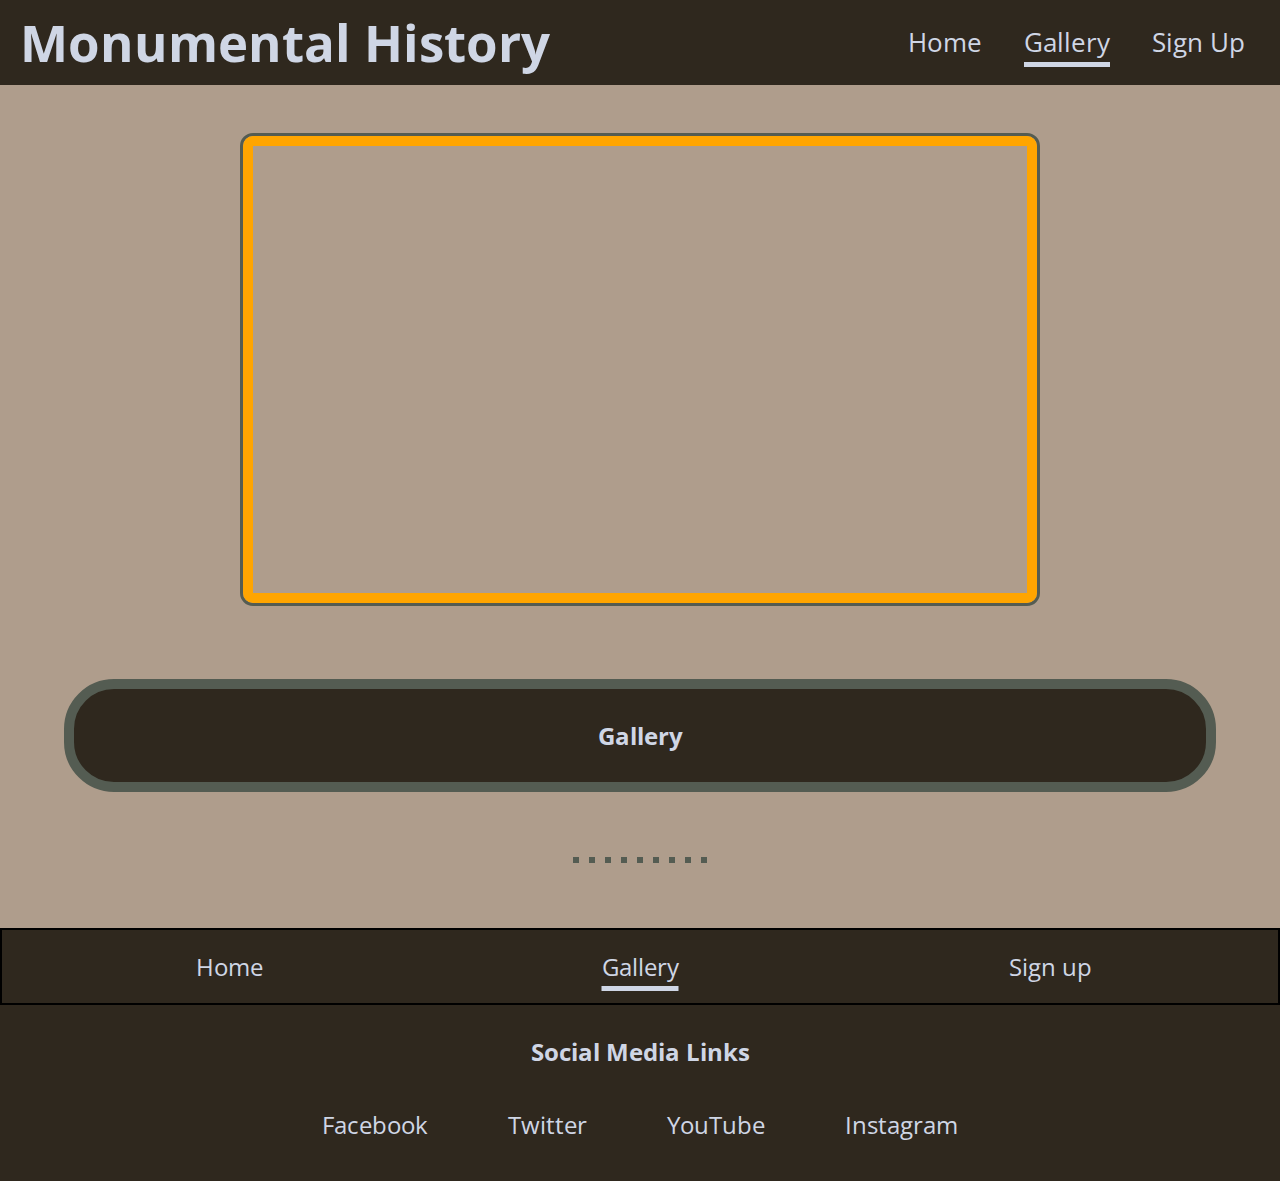
==== commit 85b7128a: "added comments throughout the html files" ====
--- a/gallery.html
+++ b/gallery.html
@@ -9,17 +9,17 @@
         content="History of Mount Rushmore for people interested in historical facts and information">
     <meta name="keywords"
         content="history, mount rushmore, monuments, historical sites, timeline, USA, south dakota, presidents, rapid city">
-
     <link rel="stylesheet" href="assets/css/style.css">
     <title>History of Mount Rushmore</title>
 </head>
 
 <body>
+
+    <!-- main logo and navigation bar -->
+
     <header>
         <div>
-
             <h1 id="logo"><i class="fa-sharp fa-solid fa-landmark"></i> Monumental History </h1>
-
         </div>
         <div>
             <nav>
@@ -38,8 +38,9 @@
         </div>
     </header>
 
+    <!-- embedded youtube video -->
+
     <section class="full-bg">
-
         <div class="video-bg">
             <div class="video">
                 <iframe class="player" src="https://www.youtube.com/embed/juhjnealXxY?mute=1"
@@ -47,8 +48,10 @@
                 </iframe>
             </div>
         </div>
+    </section>
 
-    </section>
+    <!-- gallery -->
+
     <section>
         <div class="gallery-heading">
             <h2>gallery</h2>
@@ -63,34 +66,57 @@
             <img src="assets/images/gallery/Mount-rushmore-with-black-background.jpg" alt="" srcset="">
             <img src="assets/images/gallery/mount-rushmore-with-concrete-stage-infront.jpg" alt="" srcset="">
             <img src="assets/images/gallery/mount-rushmore-zoomed-in.jpg" alt="" srcset="">
-
         </div>
     </section>
 
+    <!-- additional navigation bar at the bottom of the page -->
 
+    <section>
+        <div>
+            <nav>
+                <ul class="bottom-nav">
+                    <li>
+                        <a href="index.html">Home</a>
+                    </li>
+                    <li>
+                        <a href="gallery.html" class="active">Gallery</a>
+                    </li>
+                    <li>
+                        <a href="signup.html">Sign up</a>
+                    </li>
+                </ul>
+            </nav>
+        </div>
+    </section>
+
+    <!-- footer with social media links -->
 
     <footer>
         <div class="socials">
-           <div><h2>social media links</h2></div> 
+            <div>
+                <h2>social media links</h2>
+            </div>
             <div class="icons">
                 <div class="socials-name"><a href="https://facebook.com" target="_blank" rel="noopener"
-                        aria-label="Visit our Facebook page (opens in a new tab)"><i class="fa-brands fa-facebook"></i><div>Facebook</div></a>
-                        
+                        aria-label="Visit our Facebook page (opens in a new tab)"><i class="fa-brands fa-facebook"></i>
+                        <div>Facebook</div>
+                    </a>
                 </div>
                 <div class="socials-name"><a href="https://twitter.com" target="_blank" rel="noopener"
-                        aria-label="Visit our Twitter page (opens in a new tab)"><i
-                            class="fa-brands fa-twitter"></i><div>Twitter</div></a>
-                           
+                        aria-label="Visit our Twitter page (opens in a new tab)"><i class="fa-brands fa-twitter"></i>
+                        <div>Twitter</div>
+                    </a>
                 </div>
                 <div class="socials-name"><a href="https://youtube.com" target="_blank" rel="noopener"
-                        aria-label="Visit our YouTube page (opens in a new tab)"><i
-                            class="fa-brands fa-youtube"></i><div>YouTube</div></a>
-                            
+                        aria-label="Visit our YouTube page (opens in a new tab)"><i class="fa-brands fa-youtube"></i>
+                        <div>YouTube</div>
+                    </a>
                 </div>
                 <div class="socials-name"><a href="https://instagram.com" target="_blank" rel="noopener"
                         aria-label="Visit our Instagram page (opens in a new tab)"><i
-                            class="fa-brands fa-instagram"></i><div>Instagram</div></a>
-                            
+                            class="fa-brands fa-instagram"></i>
+                        <div>Instagram</div>
+                    </a>
                 </div>
             </div>
         </div>
--- a/assets/css/style.css
+++ b/assets/css/style.css
@@ -38,7 +38,7 @@
 #menu li {
     display: inline-block;
     padding: auto;
-    margin-right: 30px;
+    margin-right: 15px;
 }
 
 #logo,
@@ -58,7 +58,9 @@
     padding: 10px;
 }
 
-
+#menu > .top-menu {
+    padding: 10px 20px;
+}
 
 header div {
     font-size: 1.6rem;
@@ -218,7 +220,7 @@
     background-color: rgb(175,157,140);
     display: flex;
     justify-content: center;
-    padding-bottom: 50px;
+    padding-bottom: 25px;
 }
 
 .video-bg {
@@ -275,6 +277,18 @@
     background-color: rgb(175,157,140);
 }
 
+/* bottom nav */
+
+.bottom-nav {
+    display: flex;
+    flex-direction: row;
+    justify-content: space-evenly;
+    list-style-type: none;
+    padding: 20px;
+    background: rgb(47, 40, 30);
+    border: 2px solid black;
+    font-size: 24px;
+}
 
 /* footer */
 
@@ -282,7 +296,10 @@
     background-color: rgb(47, 40, 30);
     color: rgb(207,214,229);
     padding-top: 30px;
-    height: 22.5vh;
+}
+.bottom-nav li {
+    width: 33%;
+    text-align: center;
 }
 
 footer h2, .icons {
@@ -329,12 +346,12 @@
 
 #signup-page,
 #thank-you-page {
-    height: 68.3vh;
     background-color: rgb(175,157,140);
     display: flex;
     justify-content: center;
     align-items: center;
     padding: 20px;
+    height: 68.3vh;
 }
 
 .signup-form,
@@ -437,10 +454,11 @@
     border-radius: 10px;
     cursor: pointer;
     color: yellow;
+    border: 2px solid rgb(84, 92, 82) ;
 }
 
 button.btn:hover {
-    font-size: x-large;
+
     border: orange 2px solid;
     color: black;
     background-color: green;
@@ -506,8 +524,11 @@
         text-align: center;
         padding-bottom: 10px;
     }
-
     
+
+    .hero-text {
+        top: 64%;
+    }
 
     #logo {
         margin-left: 0px;
@@ -574,4 +595,6 @@
         padding-left: 5px;
         padding-right: 5px;
     }
-}
+
+    
+}
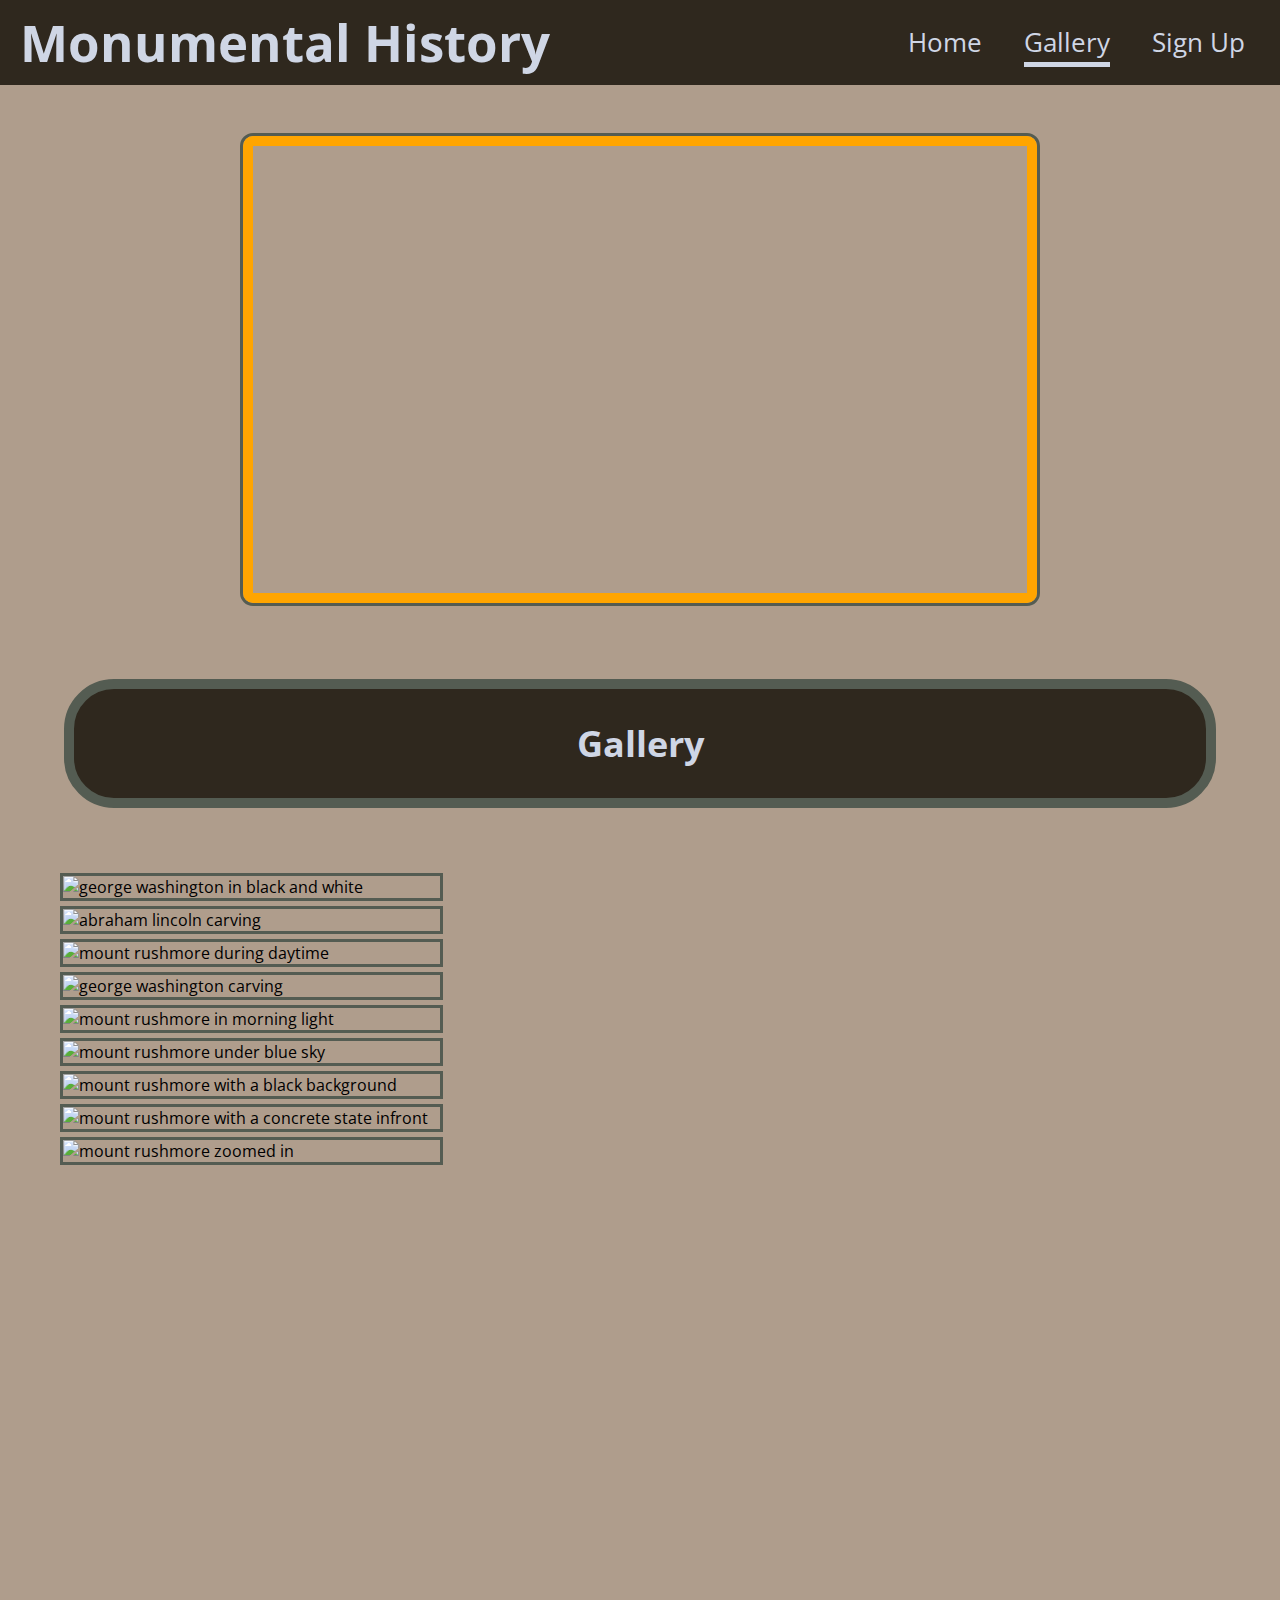
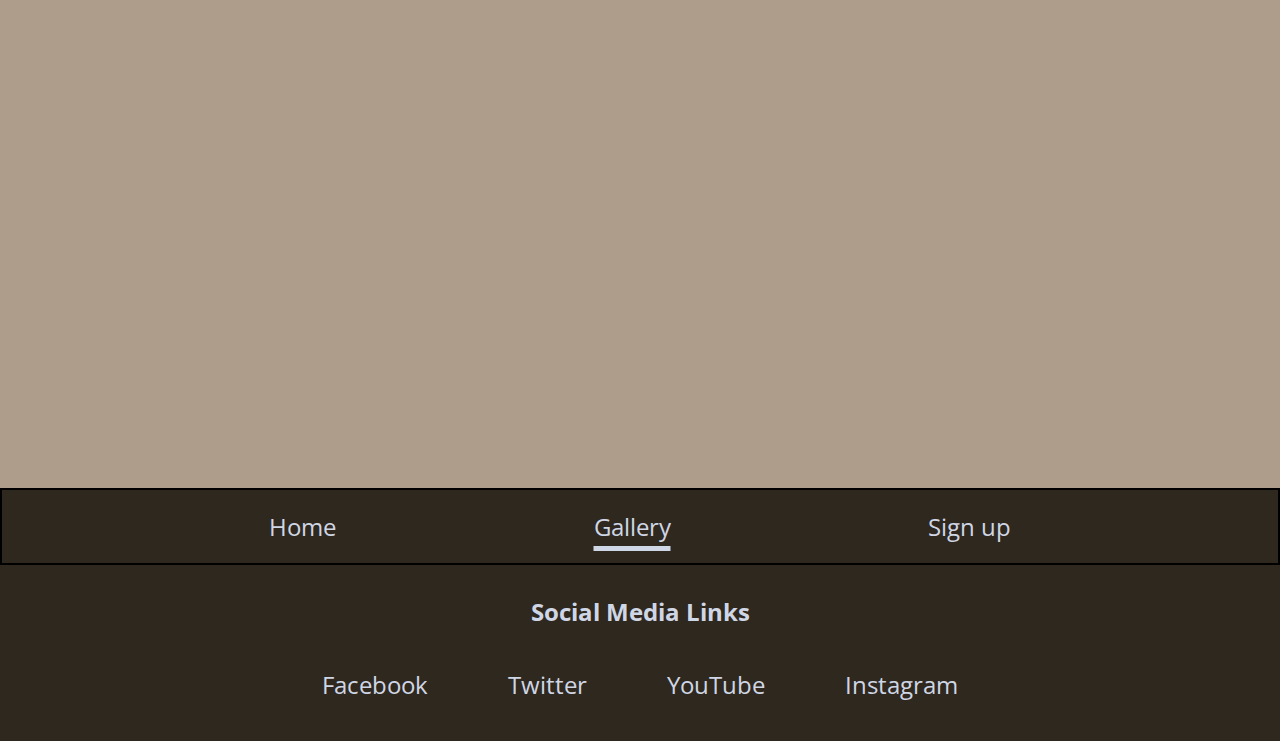
==== commit 07bc3073: "fixed errors and warnings on gallery page" ====
--- a/gallery.html
+++ b/gallery.html
@@ -19,11 +19,11 @@
 
     <header>
         <div>
-            <h1 id="logo"><i class="fa-sharp fa-solid fa-landmark"></i> Monumental History </h1>
+            <h1 class="logo"><i class="fa-sharp fa-solid fa-landmark"></i> Monumental History </h1>
         </div>
         <div>
             <nav>
-                <ul id="menu">
+                <ul class="menu">
                     <li>
                         <a href="index.html">Home</a>
                     </li>
@@ -40,15 +40,15 @@
 
     <!-- embedded youtube video -->
 
-    <section class="full-bg">
+    <div class="full-bg">
         <div class="video-bg">
             <div class="video">
                 <iframe class="player" src="https://www.youtube.com/embed/juhjnealXxY?mute=1"
-                    alt="a video with history and scenic views of Mount Rushmore" frameborder="0" allowfullscreen>
+                     allowfullscreen>
                 </iframe>
             </div>
         </div>
-    </section>
+    </div>
 
     <!-- gallery -->
 
@@ -57,21 +57,21 @@
             <h2>gallery</h2>
         </div>
         <div class="gallery">
-            <img src="assets/images/gallery/george-washington-black-and-white-mount-rushmore.jpg" alt="" srcset="">
-            <img src="assets/images/gallery/mount-rushmore-abraham-lincoln.jpg" alt="" srcset="">
-            <img src="assets/images/gallery/mount-rushmore-during-daytime.jpg" alt="" srcset="">
-            <img src="assets/images/gallery/mount-rushmore-george-washington.jpg" alt="" srcset="">
-            <img src="assets/images/gallery/mount-rushmore-morning-light.jpg" alt="" srcset="">
-            <img src="assets/images/gallery/Mount-rushmore-under-blue-skye.jpg" alt="" srcset="">
-            <img src="assets/images/gallery/Mount-rushmore-with-black-background.jpg" alt="" srcset="">
-            <img src="assets/images/gallery/mount-rushmore-with-concrete-stage-infront.jpg" alt="" srcset="">
-            <img src="assets/images/gallery/mount-rushmore-zoomed-in.jpg" alt="" srcset="">
+            <img src="assets/images/gallery/george-washington-black-and-white-mount-rushmore.jpg" alt="george washington in black and white">
+            <img src="assets/images/gallery/mount-rushmore-abraham-lincoln.jpg" alt="abraham lincoln carving">
+            <img src="assets/images/gallery/mount-rushmore-during-daytime.jpg" alt="mount rushmore during daytime">
+            <img src="assets/images/gallery/mount-rushmore-george-washington.jpg" alt="george washington carving">
+            <img src="assets/images/gallery/mount-rushmore-morning-light.jpg" alt="mount rushmore in morning light">
+            <img src="assets/images/gallery/Mount-rushmore-under-blue-skye.jpg" alt="mount rushmore under blue sky">
+            <img src="assets/images/gallery/Mount-rushmore-with-black-background.jpg" alt="mount rushmore with a black background">
+            <img src="assets/images/gallery/mount-rushmore-with-concrete-stage-infront.jpg" alt="mount rushmore with a concrete state infront">
+            <img src="assets/images/gallery/mount-rushmore-zoomed-in.jpg" alt="mount rushmore zoomed in">
         </div>
     </section>
 
     <!-- additional navigation bar at the bottom of the page -->
 
-    <section>
+    
         <div>
             <nav>
                 <ul class="bottom-nav">
@@ -87,7 +87,7 @@
                 </ul>
             </nav>
         </div>
-    </section>
+    
 
     <!-- footer with social media links -->
 
--- a/assets/css/style.css
+++ b/assets/css/style.css
@@ -5,11 +5,29 @@
     padding: 0;
     box-sizing: border-box;
     font-family: 'Open Sans', sans-serif;
-
-}
+}
+
+html, body {
+    height: 100%;
+}
+
+.body-signup-pages {
+    display: flex;
+    flex-direction: column; 
+}
+
+.thank-you-page, .sign-up-page {
+    height: 100%;
+}
+
+.footer {
+    flex-shrink: 0;
+}
+
 section {
     background-color: rgb(175,157,140);
 }
+
 /* logo and menu */
 
 header {
@@ -21,7 +39,7 @@
     color: rgb(207,214,229);
 }
 
-#logo {
+.logo {
     padding: 10px;
     color: rgb(207, 214, 229);
 }
@@ -31,18 +49,18 @@
     text-underline-offset: 10px;
 }
 
-#menu {
+.menu {
     list-style-type: none;
 }
 
-#menu li {
+.menu li {
     display: inline-block;
     padding: auto;
     margin-right: 15px;
 }
 
-#logo,
-#menu {
+.logo,
+.menu {
     line-height: 45px;
 }
 
@@ -58,7 +76,7 @@
     padding: 10px;
 }
 
-#menu > .top-menu {
+.menu > .top-menu {
     padding: 10px 20px;
 }
 
@@ -72,14 +90,12 @@
 .hero-outer {
     height: 85vh;
     width: 100%;
-    overflow: hidden;
     position: relative;
 }
 
 .hero-image {
     background: url("../images/Mount-rushmore-2.jpg") no-repeat center center;
     height: 100%;
-    
 }
 
 .hero-text {
@@ -103,6 +119,7 @@
     text-align: center;
     background: rgb(47, 40, 30);
     text-transform: capitalize;
+    font-size: 1.5rem;
 }
 
 .timeline {
@@ -169,7 +186,7 @@
 }
 
 .timeline h3, .face-history h3 {
-    font-size: 1.3rem;
+    font-size: 1.5rem;
     text-decoration: underline;
     margin-bottom: 10px;
     text-transform: capitalize;
@@ -178,19 +195,22 @@
 
 .timeline p, .face-history p {
     color: black;
+    font-size: 1.3rem;
 }
 
 /* the four presidents */
 
-#the-four-presidents {
+.the-four-presidents {
     background-color: rgb(175,157,140);
     padding-top: 5%;
 }
+
 .president-heading, .gallery-heading {
     margin: 0 5%;
     border-radius: 50px;
     border: 10px solid rgb(84,92,82);
 }
+
 .face-history {
     display: flex;
     background: rgb(175,157,140);
@@ -199,6 +219,7 @@
     justify-content: center;
     text-align: center;
     padding-bottom: 3%;
+    padding-top: 3%;
 }
 
 .faces {
@@ -211,7 +232,7 @@
 }
 
 .face-history img {
-    width: 100%;
+    width: 80%;
 }
 
 /* Video style */
@@ -249,32 +270,28 @@
     left: 0;
 }
 
-
-
+.player {
+    border:none;
+}
 
 /* Gallery Design */
 
 .gallery.heading {
     padding-top: 50px;
-
-}
+}
+
 .gallery>img {
-    max-width: 400px;
-    height: auto;
-    object-fit: contain;
-    height: auto;
-    margin: 5px;
+    margin-top: 5px;
     border: 3px solid rgb(84, 92, 82);
-}
-
+    width: 33%;
+}
 .gallery {
     display: flex;
-    flex-direction: row;
+    flex-direction: column;
     flex-wrap: wrap;
-    justify-content: center;
-    /* background: black; */
     padding: 60px;
     background-color: rgb(175,157,140);
+    height: 100vw;
 }
 
 /* bottom nav */
@@ -298,7 +315,6 @@
     padding-top: 30px;
 }
 .bottom-nav li {
-    width: 33%;
     text-align: center;
 }
 
@@ -328,33 +344,150 @@
     color: rgb(47, 40, 30);
 }
 
-
-
-
-
-
-
-
-
-
-
-
-
-
-
 /* sign-up page */
 
-#signup-page,
-#thank-you-page {
+.signup-page,
+.thank-you-page {
     background-color: rgb(175,157,140);
     display: flex;
     justify-content: center;
     align-items: center;
     padding: 20px;
-    height: 68.3vh;
+    height: 100%;
 }
 
 .signup-form,
+.thank-you {
+    background-color: rgb(47, 40, 30);
+    flex: 1;
+    max-width: 600px;
+    border-radius: 10px;
+    border: 10px solid rgb(84, 92, 82);
+}
+
+.signup-heading,
+.thank-heading {
+    padding: 15px 0;
+}
+
+.signup-heading h2,
+.thank-heading h2 {
+    font-size: 28px;
+    text-align: center;
+    color: rgb(207,214,229);
+}
+
+.row {
+    display: flex;
+    flex-direction: row;
+}
+
+.user-input {
+    flex: 1;
+    display: flex;
+    flex-direction: column;
+    margin: 10px 5px;
+}
+
+label {
+    color: black;
+    font-size: 1.3rem;
+}
+
+.user-input input {
+    font-size: 1.3rem;
+    height: 34px;
+    padding-left: 10px;
+    padding-right: 10px;
+    color: #666;
+    border: 1px solid #d6d6d6;
+    border-radius: 4px;
+    background: white;
+    outline: none;
+}
+
+.form-body {
+    background: rgb(207,214,229);
+    padding: 5px 10px;
+}
+
+.radio-group {
+    display: flex;
+    justify-content: space-around;
+    margin-top: 10px;
+}
+
+.radio-group input {
+    height: auto;
+    margin-right: 3px;
+    cursor: pointer;
+}
+
+.radio-group label {
+    cursor: pointer;
+}
+
+label.tour {
+    text-decoration: underline;
+    display: flex;
+    justify-content: center;
+    font-size: 24px;
+    padding-top: 10px;
+}
+
+.form-footer {
+    display: flex;
+    justify-content: center;
+    border-radius: 0px 0px 5px 5px;
+    background: rgb(47, 40, 30);
+    padding: 20px;
+}
+
+.btn {
+    padding: 10px 20px;
+    background-color: rgb(84, 92, 82);
+    font-size: 1.3rem;
+    border: none;
+    border-radius: 10px;
+    cursor: pointer;
+    color: yellow;
+    border: 2px solid rgb(84, 92, 82) ;
+}
+
+button.btn:hover {
+    border: orange 2px solid;
+    color: black;
+    background-color: green;
+}
+
+.thank-you-text {
+    display: flex;
+    flex-direction: column;
+    text-align: center;
+    margin: auto;
+    padding: auto;
+    padding: 20px;
+    background: rgb(207,214,229);
+    border-radius: 10px;
+    width: 90%;
+    border: 3px solid rgb(84, 92, 82);
+}
+
+/* thank you page */
+
+.thank-you {
+    display: flex;
+    flex-direction: column;
+}
+
+.thank-you-page {
+    background-color: rgb(175,157,140);
+    display: flex;
+    justify-content: center;
+    align-items: center;
+    padding: 20px;
+}
+
 .thank-you {
     background-color: rgb(47, 40, 30);
     flex: 1;
@@ -363,144 +496,6 @@
     border: 10px solid rgb(84, 92, 82);
     margin-top: 50px;
     margin-bottom: 50px;
-}
-
-.signup-heading,
-.thank-heading {
-    padding: 15px 0;
-    
-
-}
-
-.signup-heading h2,
-.thank-heading h2 {
-    font-size: 28px;
-    text-align: center;
-    color: rgb(207,214,229);
-}
-
-.row {
-    display: flex;
-    flex-direction: row;
-}
-
-.user-input {
-    flex: 1;
-    display: flex;
-    flex-direction: column;
-    margin: 10px 5px;
-}
-
-label {
-    color: black;
-    font-size: 16px;
-    
-}
-
-.user-input input {
-    font-size: 18px;
-    height: 34px;
-    padding-left: 10px;
-    padding-right: 10px;
-    color: #666;
-    border: 1px solid #d6d6d6;
-    border-radius: 4px;
-    background: white;
-    outline: none;
-}
-
-.form-body {
-    background: rgb(207,214,229);
-    padding: 5px 10px;
-}
-
-.radio-group {
-    display: flex;
-    justify-content: space-around;
-    margin-top: 10px;
-}
-
-.radio-group input {
-    height: auto;
-    margin-right: 3px;
-    cursor: pointer;
-}
-
-.radio-group label {
-    cursor: pointer;
-}
-
-label.tour {
-    text-decoration: underline;
-    display: flex;
-    justify-content: center;
-    font-size: 24px;
-    padding-top: 10px;
-}
-
-.form-footer {
-    display: flex;
-    justify-content: center;
-    border-radius: 0px 0px 5px 5px;
-    background: rgb(47, 40, 30);
-    padding: 20px;
-}
-
-.btn {
-    padding: 10px 20px;
-    background-color: rgb(84, 92, 82);
-    font-size: 17px;
-    border: none;
-    border-radius: 10px;
-    cursor: pointer;
-    color: yellow;
-    border: 2px solid rgb(84, 92, 82) ;
-}
-
-button.btn:hover {
-
-    border: orange 2px solid;
-    color: black;
-    background-color: green;
-}
-
-.thank-you-text {
-    display: flex;
-    flex-direction: column;
-    text-align: center;
-    margin: auto;
-    padding: auto;
-    padding: 20px;
-    background: rgb(207,214,229);
-    border-radius: 10px;
-    width: 90%;
-    border: 3px solid rgb(84, 92, 82);
-}
-
-/* thank you page */
-
-.thank-you {
-    display: flex;
-    flex-direction: column;
-}
-
-#thank-you-page {
-    height: 68.3vh;
-    background-color: rgb(175,157,140);
-    display: flex;
-    justify-content: center;
-    align-items: center;
-    padding: 20px;
-}
-
-.thank-you {
-    background-color: rgb(47, 40, 30);
-    flex: 1;
-    max-width: 600px;
-    border-radius: 10px;
-    border: 10px solid rgb(84, 92, 82);
-    margin-top: 50px;
-    margin-bottom: 50px;
     display: flex;
     flex-direction: column;
 }
@@ -513,9 +508,8 @@
     text-align: center;
     color: rgb(207,214,229);
 }
-
     
-
+/* responsive design */
 
 @media screen and (max-width: 950px) {
     header {
@@ -525,12 +519,11 @@
         padding-bottom: 10px;
     }
     
-
     .hero-text {
         top: 64%;
     }
 
-    #logo {
+    .logo {
         margin-left: 0px;
     }
 
@@ -554,6 +547,7 @@
 
     .timeline {
         align-items: center;
+        padding: 10% 3% 10% 3%;
     }
 
     .face-history {
@@ -566,6 +560,10 @@
         align-items: center;
     }
 
+    .row {
+        flex-direction: column;
+    }
+
     .faces {
         width: 80%;
     }
@@ -578,23 +576,37 @@
         flex-direction: column;
     }
 
-    #menu {
+    .menu {
         display: flex;
         flex-direction: row;
         flex-wrap: wrap;
         justify-content:center ;
     }
-    #menu li {
+
+    .menu li {
         margin-right: 0px;
     }
-    #header {
-        margin: auto;
-    }
-
-    .timeline-row p, face-history {
+
+    .timeline-row p, .face-history p {
         padding-left: 5px;
         padding-right: 5px;
     }
-
+    .bottom-nav {
+        flex-direction: column;
+    }
+
+    .bottom-nav li {
+        padding: 10px;
+    }
+
+    .gallery {
+        height: 100%;
+        padding: 10px;
+        align-content: center;
+    }
     
-}
+    .gallery img {
+        width: 50%;  
+    }
+
+}
